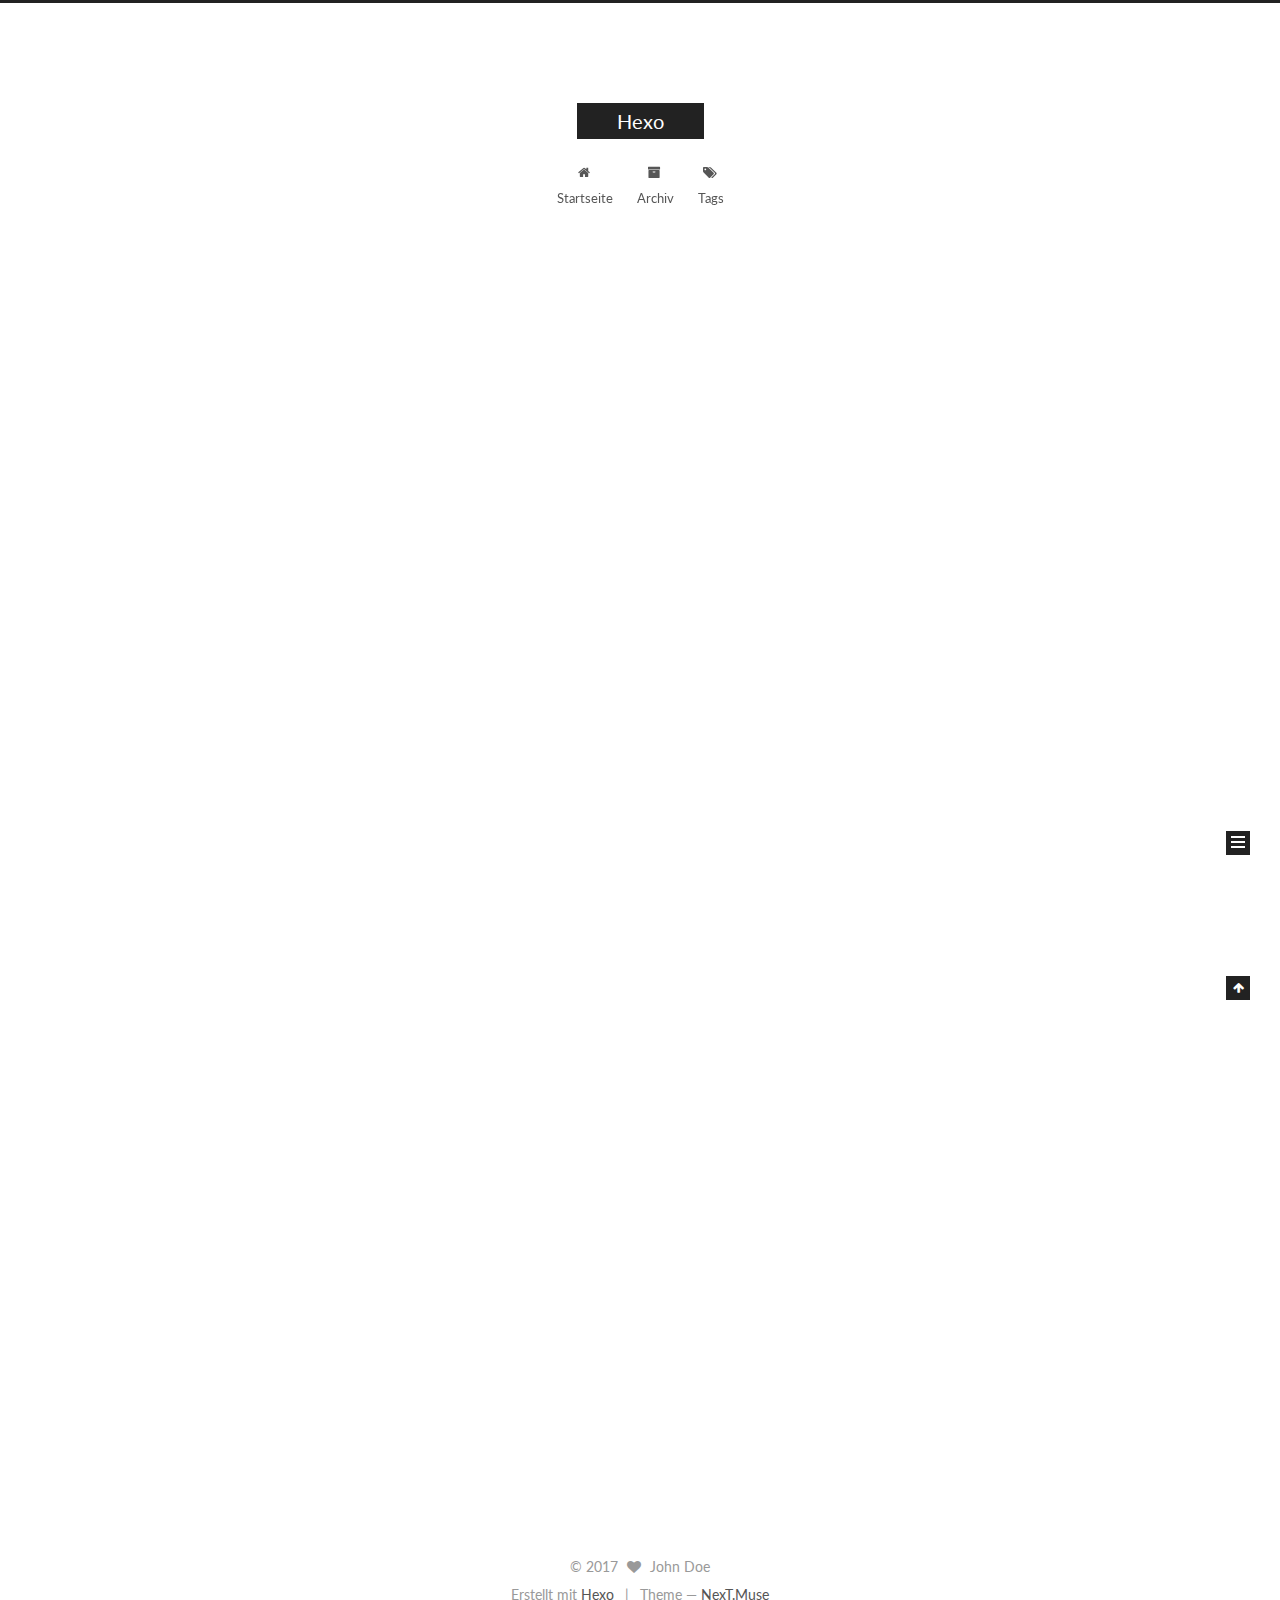
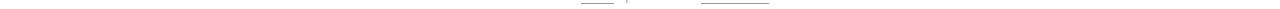
==== index.html @ e5d31eb3 "Site updated: 2017-08-17 17:24:52" ====
<!DOCTYPE html>



  


<html class="theme-next muse use-motion" lang="">
<head>
  <meta charset="UTF-8"/>
<meta http-equiv="X-UA-Compatible" content="IE=edge" />
<meta name="viewport" content="width=device-width, initial-scale=1, maximum-scale=1"/>
<meta name="theme-color" content="#222">









<meta http-equiv="Cache-Control" content="no-transform" />
<meta http-equiv="Cache-Control" content="no-siteapp" />















  
  
  <link href="/lib/fancybox/source/jquery.fancybox.css?v=2.1.5" rel="stylesheet" type="text/css" />




  
  
  
  

  
    
    
  

  

  

  

  

  
    
    
    <link href="//fonts.googleapis.com/css?family=Lato:300,300italic,400,400italic,700,700italic&subset=latin,latin-ext" rel="stylesheet" type="text/css">
  






<link href="/lib/font-awesome/css/font-awesome.min.css?v=4.6.2" rel="stylesheet" type="text/css" />

<link href="/css/main.css?v=5.1.2" rel="stylesheet" type="text/css" />


  <meta name="keywords" content="Hexo, NexT" />








  <link rel="shortcut icon" type="image/x-icon" href="/favicon.ico?v=5.1.2" />






<meta property="og:type" content="website">
<meta property="og:title" content="Hexo">
<meta property="og:url" content="http://yoursite.com/index.html">
<meta property="og:site_name" content="Hexo">
<meta name="twitter:card" content="summary">
<meta name="twitter:title" content="Hexo">



<script type="text/javascript" id="hexo.configurations">
  var NexT = window.NexT || {};
  var CONFIG = {
    root: '/',
    scheme: 'Muse',
    sidebar: {"position":"left","display":"post","offset":12,"offset_float":12,"b2t":false,"scrollpercent":false,"onmobile":false},
    fancybox: true,
    tabs: true,
    motion: true,
    duoshuo: {
      userId: '0',
      author: 'Author'
    },
    algolia: {
      applicationID: '',
      apiKey: '',
      indexName: '',
      hits: {"per_page":10},
      labels: {"input_placeholder":"Search for Posts","hits_empty":"We didn't find any results for the search: ${query}","hits_stats":"${hits} results found in ${time} ms"}
    }
  };
</script>



  <link rel="canonical" href="http://yoursite.com/"/>





  <title>Hexo</title>
  








</head>

<body itemscope itemtype="http://schema.org/WebPage" lang="">

  
  
    
  

  <div class="container sidebar-position-left 
   page-home 
 ">
    <div class="headband"></div>

    <header id="header" class="header" itemscope itemtype="http://schema.org/WPHeader">
      <div class="header-inner"><div class="site-brand-wrapper">
  <div class="site-meta ">
    

    <div class="custom-logo-site-title">
      <a href="/"  class="brand" rel="start">
        <span class="logo-line-before"><i></i></span>
        <span class="site-title">Hexo</span>
        <span class="logo-line-after"><i></i></span>
      </a>
    </div>
      
        <p class="site-subtitle"></p>
      
  </div>

  <div class="site-nav-toggle">
    <button>
      <span class="btn-bar"></span>
      <span class="btn-bar"></span>
      <span class="btn-bar"></span>
    </button>
  </div>
</div>

<nav class="site-nav">
  

  
    <ul id="menu" class="menu">
      
        
        <li class="menu-item menu-item-home">
          <a href="/" rel="section">
            
              <i class="menu-item-icon fa fa-fw fa-home"></i> <br />
            
            Startseite
          </a>
        </li>
      
        
        <li class="menu-item menu-item-archives">
          <a href="/archives/" rel="section">
            
              <i class="menu-item-icon fa fa-fw fa-archive"></i> <br />
            
            Archiv
          </a>
        </li>
      
        
        <li class="menu-item menu-item-tags">
          <a href="/tags/" rel="section">
            
              <i class="menu-item-icon fa fa-fw fa-tags"></i> <br />
            
            Tags
          </a>
        </li>
      

      
    </ul>
  

  
</nav>



 </div>
    </header>

    <main id="main" class="main">
      <div class="main-inner">
        <div class="content-wrap">
          <div id="content" class="content">
            
  <section id="posts" class="posts-expand">
    
      

  

  
  
  

  <article class="post post-type-normal" itemscope itemtype="http://schema.org/Article">
  
  
  
  <div class="post-block">
    <link itemprop="mainEntityOfPage" href="http://yoursite.com/2017/08/17/test/">

    <span hidden itemprop="author" itemscope itemtype="http://schema.org/Person">
      <meta itemprop="name" content="John Doe">
      <meta itemprop="description" content="">
      <meta itemprop="image" content="/images/avatar.gif">
    </span>

    <span hidden itemprop="publisher" itemscope itemtype="http://schema.org/Organization">
      <meta itemprop="name" content="Hexo">
    </span>

    
      <header class="post-header">

        
        
          <h1 class="post-title" itemprop="name headline">
                
                <a class="post-title-link" href="/2017/08/17/test/" itemprop="url">test</a></h1>
        

        <div class="post-meta">
          <span class="post-time">
            
              <span class="post-meta-item-icon">
                <i class="fa fa-calendar-o"></i>
              </span>
              
                <span class="post-meta-item-text">Veröffentlicht am</span>
              
              <time title="Post created" itemprop="dateCreated datePublished" datetime="2017-08-17T17:11:50+08:00">
                2017-08-17
              </time>
            

            

            
          </span>

          

          
            
          

          
          

          

          

          

        </div>
      </header>
    

    
    
    
    <div class="post-body" itemprop="articleBody">

      
      

      
        
          
            载时光之重
          
        
      
    </div>
    
    
    

    

    

    

    <footer class="post-footer">
      

      

      

      
      
        <div class="post-eof"></div>
      
    </footer>
  </div>
  
  
  
  </article>


    
      

  

  
  
  

  <article class="post post-type-normal" itemscope itemtype="http://schema.org/Article">
  
  
  
  <div class="post-block">
    <link itemprop="mainEntityOfPage" href="http://yoursite.com/2017/08/17/hello-world/">

    <span hidden itemprop="author" itemscope itemtype="http://schema.org/Person">
      <meta itemprop="name" content="John Doe">
      <meta itemprop="description" content="">
      <meta itemprop="image" content="/images/avatar.gif">
    </span>

    <span hidden itemprop="publisher" itemscope itemtype="http://schema.org/Organization">
      <meta itemprop="name" content="Hexo">
    </span>

    
      <header class="post-header">

        
        
          <h1 class="post-title" itemprop="name headline">
                
                <a class="post-title-link" href="/2017/08/17/hello-world/" itemprop="url">Hello World</a></h1>
        

        <div class="post-meta">
          <span class="post-time">
            
              <span class="post-meta-item-icon">
                <i class="fa fa-calendar-o"></i>
              </span>
              
                <span class="post-meta-item-text">Veröffentlicht am</span>
              
              <time title="Post created" itemprop="dateCreated datePublished" datetime="2017-08-17T16:40:11+08:00">
                2017-08-17
              </time>
            

            

            
          </span>

          

          
            
          

          
          

          

          

          

        </div>
      </header>
    

    
    
    
    <div class="post-body" itemprop="articleBody">

      
      

      
        
          
            <p>Welcome to <a href="https://hexo.io/" target="_blank" rel="external">Hexo</a>! This is your very first post. Check <a href="https://hexo.io/docs/" target="_blank" rel="external">documentation</a> for more info. If you get any problems when using Hexo, you can find the answer in <a href="https://hexo.io/docs/troubleshooting.html" target="_blank" rel="external">troubleshooting</a> or you can ask me on <a href="https://github.com/hexojs/hexo/issues" target="_blank" rel="external">GitHub</a>.</p>
<h2 id="Quick-Start"><a href="#Quick-Start" class="headerlink" title="Quick Start"></a>Quick Start</h2><h3 id="Create-a-new-post"><a href="#Create-a-new-post" class="headerlink" title="Create a new post"></a>Create a new post</h3><figure class="highlight bash"><table><tr><td class="gutter"><pre><div class="line">1</div></pre></td><td class="code"><pre><div class="line">$ hexo new <span class="string">"My New Post"</span></div></pre></td></tr></table></figure>
<p>More info: <a href="https://hexo.io/docs/writing.html" target="_blank" rel="external">Writing</a></p>
<h3 id="Run-server"><a href="#Run-server" class="headerlink" title="Run server"></a>Run server</h3><figure class="highlight bash"><table><tr><td class="gutter"><pre><div class="line">1</div></pre></td><td class="code"><pre><div class="line">$ hexo server</div></pre></td></tr></table></figure>
<p>More info: <a href="https://hexo.io/docs/server.html" target="_blank" rel="external">Server</a></p>
<h3 id="Generate-static-files"><a href="#Generate-static-files" class="headerlink" title="Generate static files"></a>Generate static files</h3><figure class="highlight bash"><table><tr><td class="gutter"><pre><div class="line">1</div></pre></td><td class="code"><pre><div class="line">$ hexo generate</div></pre></td></tr></table></figure>
<p>More info: <a href="https://hexo.io/docs/generating.html" target="_blank" rel="external">Generating</a></p>
<h3 id="Deploy-to-remote-sites"><a href="#Deploy-to-remote-sites" class="headerlink" title="Deploy to remote sites"></a>Deploy to remote sites</h3><figure class="highlight bash"><table><tr><td class="gutter"><pre><div class="line">1</div></pre></td><td class="code"><pre><div class="line">$ hexo deploy</div></pre></td></tr></table></figure>
<p>More info: <a href="https://hexo.io/docs/deployment.html" target="_blank" rel="external">Deployment</a></p>

          
        
      
    </div>
    
    
    

    

    

    

    <footer class="post-footer">
      

      

      

      
      
        <div class="post-eof"></div>
      
    </footer>
  </div>
  
  
  
  </article>


    
  </section>

  


          </div>
          


          

        </div>
        
          
  
  <div class="sidebar-toggle">
    <div class="sidebar-toggle-line-wrap">
      <span class="sidebar-toggle-line sidebar-toggle-line-first"></span>
      <span class="sidebar-toggle-line sidebar-toggle-line-middle"></span>
      <span class="sidebar-toggle-line sidebar-toggle-line-last"></span>
    </div>
  </div>

  <aside id="sidebar" class="sidebar">
    
    <div class="sidebar-inner">

      

      

      <section class="site-overview sidebar-panel sidebar-panel-active">
        <div class="site-author motion-element" itemprop="author" itemscope itemtype="http://schema.org/Person">
          <img class="site-author-image" itemprop="image"
               src="/images/avatar.gif"
               alt="John Doe" />
          <p class="site-author-name" itemprop="name">John Doe</p>
           
              <p class="site-description motion-element" itemprop="description"></p>
          
        </div>
        <nav class="site-state motion-element">

          
            <div class="site-state-item site-state-posts">
              <a href="/archives/">
                <span class="site-state-item-count">2</span>
                <span class="site-state-item-name">Artikel</span>
              </a>
            </div>
          

          

          
            
            
            <div class="site-state-item site-state-tags">
              
                <span class="site-state-item-count">1</span>
                <span class="site-state-item-name">Tags</span>
              
            </div>
          

        </nav>

        

        <div class="links-of-author motion-element">
          
        </div>

        
        

        
        

        


      </section>

      

      

    </div>
  </aside>


        
      </div>
    </main>

    <footer id="footer" class="footer">
      <div class="footer-inner">
        <div class="copyright" >
  
  &copy; 
  <span itemprop="copyrightYear">2017</span>
  <span class="with-love">
    <i class="fa fa-heart"></i>
  </span>
  <span class="author" itemprop="copyrightHolder">John Doe</span>

  
</div>


  <div class="powered-by">
    Erstellt mit  <a class="theme-link" href="https://hexo.io">Hexo</a>
  </div>

  <span class="post-meta-divider">|</span>

  <div class="theme-info">
    Theme &mdash;
    <a class="theme-link" href="https://github.com/iissnan/hexo-theme-next">
      NexT.Muse
    </a>
  </div>


        







        
      </div>
    </footer>

    
      <div class="back-to-top">
        <i class="fa fa-arrow-up"></i>
        
      </div>
    

  </div>

  

<script type="text/javascript">
  if (Object.prototype.toString.call(window.Promise) !== '[object Function]') {
    window.Promise = null;
  }
</script>









  












  
  <script type="text/javascript" src="/lib/jquery/index.js?v=2.1.3"></script>

  
  <script type="text/javascript" src="/lib/fastclick/lib/fastclick.min.js?v=1.0.6"></script>

  
  <script type="text/javascript" src="/lib/jquery_lazyload/jquery.lazyload.js?v=1.9.7"></script>

  
  <script type="text/javascript" src="/lib/velocity/velocity.min.js?v=1.2.1"></script>

  
  <script type="text/javascript" src="/lib/velocity/velocity.ui.min.js?v=1.2.1"></script>

  
  <script type="text/javascript" src="/lib/fancybox/source/jquery.fancybox.pack.js?v=2.1.5"></script>


  


  <script type="text/javascript" src="/js/src/utils.js?v=5.1.2"></script>

  <script type="text/javascript" src="/js/src/motion.js?v=5.1.2"></script>



  
  

  
    <script type="text/javascript" src="/js/src/scrollspy.js?v=5.1.2"></script>
<script type="text/javascript" src="/js/src/post-details.js?v=5.1.2"></script>

  

  


  <script type="text/javascript" src="/js/src/bootstrap.js?v=5.1.2"></script>



  


  




	





  





  








  





  

  

  

  

  

  

</body>
</html>
---- css/main.css ----
/* normalize.css v3.0.2 | MIT License | git.io/normalize */
html {
  font-family: sans-serif; /* 1 */
  -ms-text-size-adjust: 100%; /* 2 */
  -webkit-text-size-adjust: 100%; /* 2 */
}
body {
  margin: 0;
}
article,
aside,
details,
figcaption,
figure,
footer,
header,
hgroup,
main,
menu,
nav,
section,
summary {
  display: block;
}
audio,
canvas,
progress,
video {
  display: inline-block; /* 1 */
  vertical-align: baseline; /* 2 */
}
audio:not([controls]) {
  display: none;
  height: 0;
}
[hidden],
template {
  display: none;
}
a {
  background-color: transparent;
}
a:active,
a:hover {
  outline: 0;
}
abbr[title] {
  border-bottom: 1px dotted;
}
b,
strong {
  font-weight: bold;
}
dfn {
  font-style: italic;
}
h1 {
  font-size: 2em;
  margin: 0.67em 0;
}
mark {
  background: #ff0;
  color: #000;
}
small {
  font-size: 80%;
}
sub,
sup {
  font-size: 75%;
  line-height: 0;
  position: relative;
  vertical-align: baseline;
}
sup {
  top: -0.5em;
}
sub {
  bottom: -0.25em;
}
img {
  border: 0;
}
svg:not(:root) {
  overflow: hidden;
}
figure {
  margin: 1em 40px;
}
hr {
  -moz-box-sizing: content-box;
  box-sizing: content-box;
  height: 0;
}
pre {
  overflow: auto;
}
code,
kbd,
pre,
samp {
  font-family: monospace, monospace;
  font-size: 1em;
}
button,
input,
optgroup,
select,
textarea {
  color: inherit; /* 1 */
  font: inherit; /* 2 */
  margin: 0; /* 3 */
}
button {
  overflow: visible;
}
button,
select {
  text-transform: none;
}
button,
html input[type="button"],
input[type="reset"],
input[type="submit"] {
  -webkit-appearance: button; /* 2 */
  cursor: pointer; /* 3 */
}
button[disabled],
html input[disabled] {
  cursor: default;
}
button::-moz-focus-inner,
input::-moz-focus-inner {
  border: 0;
  padding: 0;
}
input {
  line-height: normal;
}
input[type="checkbox"],
input[type="radio"] {
  box-sizing: border-box; /* 1 */
  padding: 0; /* 2 */
}
input[type="number"]::-webkit-inner-spin-button,
input[type="number"]::-webkit-outer-spin-button {
  height: auto;
}
input[type="search"] {
  -webkit-appearance: textfield; /* 1 */
  -moz-box-sizing: content-box;
  -webkit-box-sizing: content-box; /* 2 */
  box-sizing: content-box;
}
input[type="search"]::-webkit-search-cancel-button,
input[type="search"]::-webkit-search-decoration {
  -webkit-appearance: none;
}
fieldset {
  border: 1px solid #c0c0c0;
  margin: 0 2px;
  padding: 0.35em 0.625em 0.75em;
}
legend {
  border: 0; /* 1 */
  padding: 0; /* 2 */
}
textarea {
  overflow: auto;
}
optgroup {
  font-weight: bold;
}
table {
  border-collapse: collapse;
  border-spacing: 0;
}
td,
th {
  padding: 0;
}
::selection {
  background: #262a30;
  color: #fff;
}
body {
  position: relative;
  font-family: 'Lato', "PingFang SC", "Microsoft YaHei", sans-serif;
  font-size: 14px;
  line-height: 2;
  color: #555;
  background: #fff;
}
@media (max-width: 767px) {
  body {
    padding-right: 0 !important;
  }
}
@media (min-width: 768px) and (max-width: 991px) {
  body {
    padding-right: 0 !important;
  }
}
@media (min-width: 1600px) {
  body {
    font-size: 16px;
  }
}
h1,
h2,
h3,
h4,
h5,
h6 {
  margin: 0;
  padding: 0;
  font-weight: bold;
  line-height: 1.5;
  font-family: 'Lato', "PingFang SC", "Microsoft YaHei", sans-serif;
}
h2,
h3,
h4,
h5,
h6 {
  margin: 20px 0 15px;
}
h1 {
  font-size: 22px;
}
@media (max-width: 767px) {
  h1 {
    font-size: 18px;
  }
}
h2 {
  font-size: 20px;
}
@media (max-width: 767px) {
  h2 {
    font-size: 16px;
  }
}
h3 {
  font-size: 18px;
}
@media (max-width: 767px) {
  h3 {
    font-size: 14px;
  }
}
h4 {
  font-size: 16px;
}
@media (max-width: 767px) {
  h4 {
    font-size: 12px;
  }
}
h5 {
  font-size: 14px;
}
@media (max-width: 767px) {
  h5 {
    font-size: 10px;
  }
}
h6 {
  font-size: 12px;
}
@media (max-width: 767px) {
  h6 {
    font-size: 8px;
  }
}
p {
  margin: 0 0 20px 0;
}
a {
  color: #555;
  text-decoration: none;
  border-bottom: 1px solid #999;
  word-wrap: break-word;
}
a:hover {
  color: #222;
  border-bottom-color: #222;
}
blockquote {
  margin: 0;
  padding: 0;
}
img {
  display: block;
  margin: auto;
  max-width: 100%;
  height: auto;
}
hr {
  margin: 40px 0;
  height: 3px;
  border: none;
  background-color: #ddd;
  background-image: repeating-linear-gradient(-45deg, #fff, #fff 4px, transparent 4px, transparent 8px);
}
blockquote {
  padding: 0 15px;
  color: #666;
  border-left: 4px solid #ddd;
}
blockquote cite::before {
  content: "-";
  padding: 0 5px;
}
dt {
  font-weight: 700;
}
dd {
  margin: 0;
  padding: 0;
}
kbd {
  border: 1px solid #ccc;
  border-radius: 0.2em;
  box-shadow: 0.1em 0.1em 0.2em rgba(0,0,0,0.1);
  background-color: #f9f9f9;
  font-family: inherit;
  background-image: -webkit-linear-gradient(top, #eee, #fff, #eee);
  padding: 0.1em 0.3em;
  white-space: nowrap;
}
.text-left {
  text-align: left;
}
.text-center {
  text-align: center;
}
.text-right {
  text-align: right;
}
.text-justify {
  text-align: justify;
}
.text-nowrap {
  white-space: nowrap;
}
.text-lowercase {
  text-transform: lowercase;
}
.text-uppercase {
  text-transform: uppercase;
}
.text-capitalize {
  text-transform: capitalize;
}
.center-block {
  display: block;
  margin-left: auto;
  margin-right: auto;
}
.clearfix:before,
.clearfix:after {
  content: " ";
  display: table;
}
.clearfix:after {
  clear: both;
}
.pullquote {
  width: 45%;
}
.pullquote.left {
  float: left;
  margin-left: 5px;
  margin-right: 10px;
}
.pullquote.right {
  float: right;
  margin-left: 10px;
  margin-right: 5px;
}
.affix.affix.affix {
  position: fixed;
}
.translation {
  margin-top: -20px;
  font-size: 14px;
  color: #999;
}
.scrollbar-measure {
  width: 100px;
  height: 100px;
  overflow: scroll;
  position: absolute;
  top: -9999px;
}
.use-motion .motion-element {
  opacity: 0;
}
table {
  margin: 20px 0;
  width: 100%;
  border-collapse: collapse;
  border-spacing: 0;
  border: 1px solid #ddd;
  font-size: 14px;
  table-layout: fixed;
  word-wrap: break-all;
}
table>tbody>tr:nth-of-type(odd) {
  background-color: #f9f9f9;
}
table>tbody>tr:hover {
  background-color: #f5f5f5;
}
caption,
th,
td {
  padding: 8px;
  text-align: left;
  vertical-align: middle;
  font-weight: normal;
}
th,
td {
  border-bottom: 3px solid #ddd;
  border-right: 1px solid #eee;
}
th {
  padding-bottom: 10px;
  font-weight: 700;
}
td {
  border-bottom-width: 1px;
}
html,
body {
  height: 100%;
}
.container {
  position: relative;
  min-height: 100%;
}
.header-inner {
  margin: 0 auto;
  padding: 100px 0 70px;
  width: 700px;
}
@media (min-width: 1600px) {
  .container .header-inner {
    width: 900px;
  }
}
.main-inner {
  margin: 0 auto;
  width: 700px;
}
@media (min-width: 1600px) {
  .container .main-inner {
    width: 900px;
  }
}
.footer {
  width: 100%;
  min-height: 50px;
}
.footer-inner {
  box-sizing: border-box;
  margin: 20px auto;
  width: 700px;
}
@media (min-width: 1600px) {
  .container .footer-inner {
    width: 900px;
  }
}
pre,
.highlight {
  overflow: auto;
  margin: 20px 0;
  padding: 0;
  font-size: 13px;
  color: #4d4d4c;
  background: #f7f7f7;
  line-height: 1.6;
}
pre,
code {
  font-family: consolas, Menlo, "PingFang SC", "Microsoft YaHei", monospace;
}
code {
  padding: 2px 4px;
  word-wrap: break-word;
  color: #555;
  background: #eee;
  border-radius: 3px;
  font-size: 13px;
}
pre code {
  padding: 0;
  color: #4d4d4c;
  background: none;
  text-shadow: none;
}
.highlight {
  border-radius: 1px;
}
.highlight pre {
  border: none;
  margin: 0;
  padding: 10px 0;
}
.highlight table {
  margin: 0;
  width: auto;
  border: none;
}
.highlight td {
  border: none;
  padding: 0;
}
.highlight figcaption {
  font-size: 1em;
  color: #4d4d4c;
  line-height: 1em;
  margin-bottom: 1em;
}
.highlight figcaption:before,
.highlight figcaption:after {
  content: " ";
  display: table;
}
.highlight figcaption:after {
  clear: both;
}
.highlight figcaption a {
  float: right;
  color: #4d4d4c;
}
.highlight figcaption a:hover {
  border-bottom-color: #4d4d4c;
}
.highlight .gutter pre {
  padding-left: 10px;
  padding-right: 10px;
  color: #869194;
  text-align: right;
  background-color: #eff2f3;
}
.highlight .code pre {
  width: 100%;
  padding-left: 10px;
  padding-right: 10px;
  background-color: #f7f7f7;
}
.highlight .line {
  height: 20px;
}
.gutter {
  -webkit-user-select: none;
  -moz-user-select: none;
  -ms-user-select: none;
  user-select: none;
}
.gist table {
  width: auto;
}
.gist table td {
  border: none;
}
pre .deletion {
  background: #fdd;
}
pre .addition {
  background: #dfd;
}
pre .meta {
  color: #8959a8;
}
pre .comment {
  color: #8e908c;
}
pre .variable,
pre .attribute,
pre .tag,
pre .regexp,
pre .ruby .constant,
pre .xml .tag .title,
pre .xml .pi,
pre .xml .doctype,
pre .html .doctype,
pre .css .id,
pre .css .class,
pre .css .pseudo {
  color: #c82829;
}
pre .number,
pre .preprocessor,
pre .built_in,
pre .literal,
pre .params,
pre .constant,
pre .command {
  color: #f5871f;
}
pre .ruby .class .title,
pre .css .rules .attribute,
pre .string,
pre .value,
pre .inheritance,
pre .header,
pre .ruby .symbol,
pre .xml .cdata,
pre .special,
pre .number,
pre .formula {
  color: #718c00;
}
pre .title,
pre .css .hexcolor {
  color: #3e999f;
}
pre .function,
pre .python .decorator,
pre .python .title,
pre .ruby .function .title,
pre .ruby .title .keyword,
pre .perl .sub,
pre .javascript .title,
pre .coffeescript .title {
  color: #4271ae;
}
pre .keyword,
pre .javascript .function {
  color: #8959a8;
}
.full-image.full-image.full-image {
  border: none;
  max-width: 100%;
  width: auto;
  margin: 20px auto;
}
@media (min-width: 992px) {
  .full-image.full-image.full-image {
    max-width: none;
    width: 110%;
    margin: 25px -5%;
  }
}
.blockquote-center,
.page-home .post-type-quote blockquote,
.page-post-detail .post-type-quote blockquote {
  position: relative;
  margin: 40px 0;
  padding: 0;
  border-left: none;
  text-align: center;
}
.blockquote-center::before,
.page-home .post-type-quote blockquote::before,
.page-post-detail .post-type-quote blockquote::before,
.blockquote-center::after,
.page-home .post-type-quote blockquote::after,
.page-post-detail .post-type-quote blockquote::after {
  position: absolute;
  content: ' ';
  display: block;
  width: 100%;
  height: 24px;
  opacity: 0.2;
  background-repeat: no-repeat;
  background-position: 0 -6px;
  background-size: 22px 22px;
}
.blockquote-center::before,
.page-home .post-type-quote blockquote::before,
.page-post-detail .post-type-quote blockquote::before {
  top: -20px;
  background-image: url("../images/quote-l.svg");
  border-top: 1px solid #ccc;
}
.blockquote-center::after,
.page-home .post-type-quote blockquote::after,
.page-post-detail .post-type-quote blockquote::after {
  bottom: -20px;
  background-image: url("../images/quote-r.svg");
  border-bottom: 1px solid #ccc;
  background-position: 100% 8px;
}
.blockquote-center p,
.page-home .post-type-quote blockquote p,
.page-post-detail .post-type-quote blockquote p,
.blockquote-center div,
.page-home .post-type-quote blockquote div,
.page-post-detail .post-type-quote blockquote div {
  text-align: center;
}
.post .post-body .group-picture img {
  box-sizing: border-box;
  padding: 0 3px;
  border: none;
}
.post .group-picture-row {
  overflow: hidden;
  margin-top: 6px;
}
.post .group-picture-row:first-child {
  margin-top: 0;
}
.post .group-picture-column {
  float: left;
}
.page-post-detail .post-body .group-picture-column {
  float: none;
  margin-top: 10px;
  width: auto !important;
}
.page-post-detail .post-body .group-picture-column img {
  margin: 0 auto;
}
.page-archive .group-picture-container {
  overflow: hidden;
}
.page-archive .group-picture-row {
  float: left;
}
.page-archive .group-picture-row:first-child {
  margin-top: 6px;
}
.page-archive .group-picture-column {
  max-width: 150px;
  max-height: 150px;
}
.post-body .note {
  position: relative;
  padding: 15px;
  margin-bottom: 20px;
  border: 1px solid #eee;
  border-left-width: 5px;
  border-radius: 3px;
}
.post-body .note h2,
.post-body .note h3,
.post-body .note h4,
.post-body .note h5,
.post-body .note h6 {
  margin-top: 0;
  margin-bottom: 0;
  border-bottom: initial;
  padding-top: 0 !important;
}
.post-body .note p:first-child,
.post-body .note ul:first-child,
.post-body .note ol:first-child,
.post-body .note table:first-child,
.post-body .note pre:first-child,
.post-body .note blockquote:first-child {
  margin-top: 0;
}
.post-body .note p:last-child,
.post-body .note ul:last-child,
.post-body .note ol:last-child,
.post-body .note table:last-child,
.post-body .note pre:last-child,
.post-body .note blockquote:last-child {
  margin-bottom: 0;
}
.post-body .note.default {
  border-left-color: #777;
}
.post-body .note.default h2,
.post-body .note.default h3,
.post-body .note.default h4,
.post-body .note.default h5,
.post-body .note.default h6 {
  color: #777;
}
.post-body .note.primary {
  border-left-color: #6f42c1;
}
.post-body .note.primary h2,
.post-body .note.primary h3,
.post-body .note.primary h4,
.post-body .note.primary h5,
.post-body .note.primary h6 {
  color: #6f42c1;
}
.post-body .note.info {
  border-left-color: #428bca;
}
.post-body .note.info h2,
.post-body .note.info h3,
.post-body .note.info h4,
.post-body .note.info h5,
.post-body .note.info h6 {
  color: #428bca;
}
.post-body .note.success {
  border-left-color: #5cb85c;
}
.post-body .note.success h2,
.post-body .note.success h3,
.post-body .note.success h4,
.post-body .note.success h5,
.post-body .note.success h6 {
  color: #5cb85c;
}
.post-body .note.warning {
  border-left-color: #f0ad4e;
}
.post-body .note.warning h2,
.post-body .note.warning h3,
.post-body .note.warning h4,
.post-body .note.warning h5,
.post-body .note.warning h6 {
  color: #f0ad4e;
}
.post-body .note.danger {
  border-left-color: #d9534f;
}
.post-body .note.danger h2,
.post-body .note.danger h3,
.post-body .note.danger h4,
.post-body .note.danger h5,
.post-body .note.danger h6 {
  color: #d9534f;
}
.post-body .label {
  display: inline;
  padding: 0 2px;
  white-space: nowrap;
}
.post-body .label.default {
  background-color: #f0f0f0;
}
.post-body .label.primary {
  background-color: #efe6f7;
}
.post-body .label.info {
  background-color: #e5f2f8;
}
.post-body .label.success {
  background-color: #e7f4e9;
}
.post-body .label.warning {
  background-color: #fcf6e1;
}
.post-body .label.danger {
  background-color: #fae8eb;
}
.post-body .tabs {
  position: relative;
  display: block;
  margin-bottom: 20px;
  padding-top: 10px;
}
.post-body .tabs ul.nav-tabs {
  margin: 0;
  padding: 0;
  display: flex;
  margin-bottom: -1px;
}
@media (max-width: 413px) {
  .post-body .tabs ul.nav-tabs {
    display: block;
    margin-bottom: 5px;
  }
}
.post-body .tabs ul.nav-tabs li.tab {
  list-style-type: none !important;
  margin: 0 0.25em 0 0;
  border-top: 3px solid transparent;
  border-left: 1px solid transparent;
  border-right: 1px solid transparent;
}
@media (max-width: 413px) {
  .post-body .tabs ul.nav-tabs li.tab {
    margin: initial;
    border-top: 1px solid transparent;
    border-left: 3px solid transparent;
    border-right: 1px solid transparent;
    border-bottom: 1px solid transparent;
  }
}
.post-body .tabs ul.nav-tabs li.tab a {
  outline: 0;
  border-bottom: initial;
  display: block;
  line-height: 1.8em;
  padding: 0.25em 0.75em;
  transition-duration: 0.2s;
  transition-timing-function: ease-out;
  transition-delay: 0s;
}
.post-body .tabs ul.nav-tabs li.tab a i {
  width: 1.285714285714286em;
}
.post-body .tabs ul.nav-tabs li.tab.active {
  border-top: 3px solid #fc6423;
  border-left: 1px solid #ddd;
  border-right: 1px solid #ddd;
  background-color: #fff;
}
@media (max-width: 413px) {
  .post-body .tabs ul.nav-tabs li.tab.active {
    border-top: 1px solid #ddd;
    border-left: 3px solid #fc6423;
    border-right: 1px solid #ddd;
    border-bottom: 1px solid #ddd;
  }
}
.post-body .tabs ul.nav-tabs li.tab.active a {
  cursor: default;
  color: #555;
}
.post-body .tabs .tab-content {
  background-color: #fff;
}
.post-body .tabs .tab-content .tab-pane {
  border: 1px solid #ddd;
  padding: 20px 20px 0 20px;
}
.post-body .tabs .tab-content .tab-pane:not(.active) {
  display: none !important;
}
.post-body .tabs .tab-content .tab-pane.active {
  display: block !important;
}
.btn {
  display: inline-block;
  padding: 0 20px;
  font-size: 14px;
  color: #fff;
  background: #222;
  border: 2px solid #222;
  text-decoration: none;
  border-radius: 0;
  transition-property: background-color;
  transition-duration: 0.2s;
  transition-timing-function: ease-in-out;
  transition-delay: 0s;
}
.btn:hover,
.post-button .btn:hover {
  border-color: #222;
  color: #222;
  background: #fff;
}
.btn-bar {
  display: block;
  width: 22px;
  height: 2px;
  background: #555;
  border-radius: 1px;
}
.btn-bar+.btn-bar {
  margin-top: 4px;
}
.pagination {
  margin: 120px 0 40px;
  text-align: center;
  border-top: 1px solid #eee;
}
.page-number-basic,
.pagination .prev,
.pagination .next,
.pagination .page-number,
.pagination .space {
  display: inline-block;
  position: relative;
  top: -1px;
  margin: 0 10px;
  padding: 0 10px;
  line-height: 30px;
}
@media (max-width: 767px) {
  .page-number-basic,
  .pagination .prev,
  .pagination .next,
  .pagination .page-number,
  .pagination .space {
    margin: 0 5px;
  }
}
.pagination .prev,
.pagination .next,
.pagination .page-number {
  border-bottom: 0;
  border-top: 1px solid #eee;
  transition-property: border-color;
  transition-duration: 0.2s;
  transition-timing-function: ease-in-out;
  transition-delay: 0s;
}
.pagination .prev:hover,
.pagination .next:hover,
.pagination .page-number:hover {
  border-top-color: #222;
}
.pagination .space {
  padding: 0;
  margin: 0;
}
.pagination .prev {
  margin-left: 0;
}
.pagination .next {
  margin-right: 0;
}
.pagination .page-number.current {
  color: #fff;
  background: #ccc;
  border-top-color: #ccc;
}
@media (max-width: 767px) {
  .pagination {
    border-top: none;
  }
  .pagination .prev,
  .pagination .next,
  .pagination .page-number {
    margin-bottom: 10px;
    border-top: 0;
    border-bottom: 1px solid #eee;
  }
  .pagination .prev:hover,
  .pagination .next:hover,
  .pagination .page-number:hover {
    border-bottom-color: #222;
  }
}
.comments {
  margin: 60px 20px 0;
}
.tag-cloud {
  text-align: center;
}
.tag-cloud a {
  display: inline-block;
  margin: 10px;
}
.back-to-top {
  box-sizing: border-box;
  position: fixed;
  bottom: -100px;
  right: 30px;
  z-index: 1050;
  padding: 0 6px;
  width: 24px;
  background: #222;
  font-size: 12px;
  opacity: 1;
  color: #fff;
  cursor: pointer;
  text-align: center;
  -webkit-transform: translateZ(0);
  transition-property: bottom;
  transition-duration: 0.2s;
  transition-timing-function: ease-in-out;
  transition-delay: 0s;
}
@media (min-width: 768px) and (max-width: 991px) {
  .back-to-top {
    display: none !important;
  }
}
@media (max-width: 767px) {
  .back-to-top {
    display: none !important;
  }
}
.back-to-top.back-to-top-on {
  bottom: 19px;
}
.header {
  background: transparent;
}
.header-inner {
  position: relative;
}
.headband {
  height: 3px;
  background: #222;
}
.site-meta {
  margin: 0;
  text-align: center;
}
@media (max-width: 767px) {
  .site-meta {
    text-align: center;
  }
}
.brand {
  position: relative;
  display: inline-block;
  padding: 0 40px;
  color: #fff;
  background: #222;
  border-bottom: none;
}
.brand:hover {
  color: #fff;
}
.logo {
  display: inline-block;
  margin-right: 5px;
  line-height: 36px;
  vertical-align: top;
}
.site-title {
  display: inline-block;
  vertical-align: top;
  line-height: 36px;
  font-size: 20px;
  font-weight: normal;
  font-family: 'Lato', "PingFang SC", "Microsoft YaHei", sans-serif;
}
.site-subtitle {
  margin-top: 10px;
  font-size: 13px;
  color: #999;
}
.use-motion .brand {
  opacity: 0;
}
.use-motion .logo,
.use-motion .site-title,
.use-motion .site-subtitle {
  opacity: 0;
  position: relative;
  top: -10px;
}
.site-nav-toggle {
  display: none;
  position: absolute;
  top: 10px;
  left: 10px;
}
@media (max-width: 767px) {
  .site-nav-toggle {
    display: block;
  }
}
.site-nav-toggle button {
  margin-top: 2px;
  padding: 9px 10px;
  background: transparent;
  border: none;
}
@media (max-width: 767px) {
  .site-nav {
    display: none;
    margin: 0 -10px;
    padding: 0 10px;
    clear: both;
    border-top: 1px solid #ddd;
  }
}
@media (min-width: 768px) and (max-width: 991px) {
  .site-nav {
    display: block !important;
  }
}
@media (min-width: 992px) {
  .site-nav {
    display: block !important;
  }
}
.menu {
  margin-top: 20px;
  padding-left: 0;
  text-align: center;
}
.menu .menu-item {
  display: inline-block;
  margin: 0 10px;
  list-style: none;
}
@media screen and (max-width: 767px) {
  .menu .menu-item {
    margin-top: 10px;
  }
}
.menu .menu-item a {
  display: block;
  font-size: 13px;
  line-height: inherit;
  border-bottom: 1px solid transparent;
  transition-property: border-color;
  transition-duration: 0.2s;
  transition-timing-function: ease-in-out;
  transition-delay: 0s;
}
.menu .menu-item a:hover {
  border-bottom-color: #222;
}
.menu .menu-item .fa {
  margin-right: 5px;
}
.use-motion .menu-item {
  opacity: 0;
}
.post-body {
  font-family: 'Lato', "PingFang SC", "Microsoft YaHei", sans-serif;
}
@media (max-width: 767px) {
  .post-body {
    word-break: break-word;
  }
}
.post-body .fancybox img {
  display: block !important;
  margin: 0 auto;
  cursor: pointer;
  cursor: zoom-in;
  cursor: -webkit-zoom-in;
}
.post-body .image-caption,
.post-body .figure .caption {
  margin: 10px auto 15px;
  text-align: center;
  font-size: 14px;
  color: #999;
  font-weight: bold;
  line-height: 1;
}
.post-sticky-flag {
  display: inline-block;
  font-size: 16px;
  -ms-transform: rotate(30deg);
  -webkit-transform: rotate(30deg);
  -moz-transform: rotate(30deg);
  -ms-transform: rotate(30deg);
  -o-transform: rotate(30deg);
  transform: rotate(30deg);
}
.posts-expand {
  padding-top: 40px;
}
@media (max-width: 767px) {
  .posts-expand {
    margin: 0 20px;
  }
  .post-body pre {
    padding: 10px;
  }
  .post-body pre .gutter pre {
    padding-right: 10px;
  }
  .post-body .highlight {
    margin-left: 0px;
    margin-right: 0px;
    padding: 0;
  }
  .post-body .highlight .gutter pre {
    padding-right: 10px;
  }
}
@media (min-width: 992px) {
  .posts-expand .post-body {
    text-align: justify;
  }
}
.posts-expand .post-body h2,
.posts-expand .post-body h3,
.posts-expand .post-body h4,
.posts-expand .post-body h5,
.posts-expand .post-body h6 {
  padding-top: 10px;
}
.posts-expand .post-body h2 .header-anchor,
.posts-expand .post-body h3 .header-anchor,
.posts-expand .post-body h4 .header-anchor,
.posts-expand .post-body h5 .header-anchor,
.posts-expand .post-body h6 .header-anchor {
  float: right;
  margin-left: 10px;
  color: #ccc;
  border-bottom-style: none;
  visibility: hidden;
}
.posts-expand .post-body h2 .header-anchor:hover,
.posts-expand .post-body h3 .header-anchor:hover,
.posts-expand .post-body h4 .header-anchor:hover,
.posts-expand .post-body h5 .header-anchor:hover,
.posts-expand .post-body h6 .header-anchor:hover {
  color: inherit;
}
.posts-expand .post-body h2:hover .header-anchor,
.posts-expand .post-body h3:hover .header-anchor,
.posts-expand .post-body h4:hover .header-anchor,
.posts-expand .post-body h5:hover .header-anchor,
.posts-expand .post-body h6:hover .header-anchor {
  visibility: visible;
}
.posts-expand .post-body ul li {
  list-style: circle;
}
.posts-expand .post-body img {
  box-sizing: border-box;
  margin: auto;
  padding: 3px;
  border: 1px solid #ddd;
}
.posts-expand .fancybox img {
  margin: 0 auto;
}
@media (max-width: 767px) {
  .posts-collapse {
    margin: 0 20px;
  }
  .posts-collapse .post-title,
  .posts-collapse .post-meta {
    display: block;
    width: auto;
    text-align: left;
  }
}
.posts-collapse {
  position: relative;
  z-index: 1010;
  margin-left: 55px;
}
.posts-collapse::after {
  content: " ";
  position: absolute;
  top: 20px;
  left: 0;
  margin-left: -2px;
  width: 4px;
  height: 100%;
  background: #f5f5f5;
  z-index: -1;
}
@media (max-width: 767px) {
  .posts-collapse {
    margin: 0 20px;
  }
}
.posts-collapse .collection-title {
  position: relative;
  margin: 60px 0;
}
.posts-collapse .collection-title h1,
.posts-collapse .collection-title h2 {
  margin-left: 20px;
}
.posts-collapse .collection-title small {
  color: #bbb;
  margin-left: 5px;
}
.posts-collapse .collection-title::before {
  content: " ";
  position: absolute;
  left: 0;
  top: 50%;
  margin-left: -4px;
  margin-top: -4px;
  width: 8px;
  height: 8px;
  background: #bbb;
  border-radius: 50%;
}
.posts-collapse .post {
  margin: 30px 0;
}
.posts-collapse .post-header {
  position: relative;
  transition-duration: 0.2s;
  transition-timing-function: ease-in-out;
  transition-delay: 0s;
  transition-property: border;
  border-bottom: 1px dashed #ccc;
}
.posts-collapse .post-header::before {
  content: " ";
  position: absolute;
  left: 0;
  top: 12px;
  width: 6px;
  height: 6px;
  margin-left: -4px;
  background: #bbb;
  border-radius: 50%;
  border: 1px solid #fff;
  transition-duration: 0.2s;
  transition-timing-function: ease-in-out;
  transition-delay: 0s;
  transition-property: background;
}
.posts-collapse .post-header:hover {
  border-bottom-color: #666;
}
.posts-collapse .post-header:hover::before {
  background: #222;
}
.posts-collapse .post-meta {
  position: absolute;
  font-size: 12px;
  left: 20px;
  top: 5px;
}
.posts-collapse .post-comments-count {
  display: none;
}
.posts-collapse .post-title {
  margin-left: 60px;
  font-size: 16px;
  font-weight: normal;
  line-height: inherit;
}
.posts-collapse .post-title::after {
  margin-left: 3px;
  opacity: 0.6;
}
.posts-collapse .post-title a {
  color: #666;
  border-bottom: none;
}
.page-home .post-type-quote .post-header,
.page-post-detail .post-type-quote .post-header,
.page-home .post-type-quote .post-tags,
.page-post-detail .post-type-quote .post-tags {
  display: none;
}
.posts-expand .post-title {
  font-size: 26px;
  text-align: center;
  word-break: break-word;
  font-weight: 400;
}
@media (max-width: 767px) {
  .posts-expand .post-title {
    font-size: 22px;
  }
}
.posts-expand .post-title-link {
  display: inline-block;
  position: relative;
  color: #555;
  border-bottom: none;
  line-height: 1.2;
  vertical-align: top;
}
.posts-expand .post-title-link::before {
  content: "";
  position: absolute;
  width: 100%;
  height: 2px;
  bottom: 0;
  left: 0;
  background-color: #000;
  visibility: hidden;
  -webkit-transform: scaleX(0);
  -moz-transform: scaleX(0);
  -ms-transform: scaleX(0);
  -o-transform: scaleX(0);
  transform: scaleX(0);
  transition-duration: 0.2s;
  transition-timing-function: ease-in-out;
  transition-delay: 0s;
}
.posts-expand .post-title-link:hover::before {
  visibility: visible;
  -webkit-transform: scaleX(1);
  -moz-transform: scaleX(1);
  -ms-transform: scaleX(1);
  -o-transform: scaleX(1);
  transform: scaleX(1);
}
.posts-expand .post-title-link .fa {
  font-size: 16px;
}
.posts-expand .post-meta {
  margin: 3px 0 60px 0;
  color: #999;
  font-family: 'Lato', "PingFang SC", "Microsoft YaHei", sans-serif;
  font-size: 12px;
  text-align: center;
}
.posts-expand .post-meta .post-category-list {
  display: inline-block;
  margin: 0;
  padding: 3px;
}
.posts-expand .post-meta .post-category-list-link {
  color: #999;
}
.posts-expand .post-meta .post-description {
  font-size: 14px;
  margin-top: 2px;
}
.post-meta-divider {
  margin: 0 0.5em;
}
.post-meta-item-icon {
  margin-right: 3px;
}
@media (min-width: 768px) and (max-width: 991px) {
  .post-meta-item-icon {
    display: inline-block;
  }
}
@media (max-width: 767px) {
  .post-meta-item-icon {
    display: inline-block;
  }
}
@media (min-width: 768px) and (max-width: 991px) {
  .post-meta-item-text {
    display: none;
  }
}
@media (max-width: 767px) {
  .post-meta-item-text {
    display: none;
  }
}
@media (max-width: 767px) {
  .posts-expand .post-comments-count {
    display: none;
  }
}
.post-button {
  margin-top: 50px;
}
.post-button .btn {
  color: #fff;
  font-size: 14px;
  background: #222;
  border-radius: 0;
  line-height: 2;
  margin: 0 4px 8px 4px;
}
.post-button .fa-fw {
  width: 1.285714285714286em;
  text-align: left;
}
.posts-expand .post-tags {
  margin-top: 40px;
  text-align: center;
}
.posts-expand .post-tags a {
  display: inline-block;
  margin-right: 10px;
  font-size: 13px;
}
.post-nav {
  display: table;
  margin-top: 15px;
  width: 100%;
  border-top: 1px solid #eee;
}
.post-nav-divider {
  display: table-cell;
  width: 10%;
}
.post-nav-item {
  display: table-cell;
  padding: 10px 0 0 0;
  width: 45%;
  vertical-align: top;
}
.post-nav-item a {
  position: relative;
  display: block;
  line-height: 25px;
  font-size: 14px;
  color: #555;
  border-bottom: none;
}
.post-nav-item a:hover {
  color: #222;
  border-bottom: none;
}
.post-nav-item a:active {
  top: 2px;
}
.post-nav-item .fa {
  position: absolute;
  top: 8px;
  left: 0;
  font-size: 12px;
}
.post-nav-next a {
  padding-left: 15px;
}
.post-nav-prev {
  text-align: right;
}
.post-nav-prev a {
  padding-right: 15px;
}
.post-nav-prev .fa {
  right: 0;
  left: auto;
}
.posts-expand .post-eof {
  display: block;
  margin: 80px auto 60px;
  width: 8%;
  height: 1px;
  background: #ccc;
  text-align: center;
}
.post:last-child .post-eof.post-eof.post-eof {
  display: none;
}
.post-gallery {
  display: table;
  table-layout: fixed;
  width: 100%;
  border-collapse: separate;
}
.post-gallery-row {
  display: table-row;
}
.post-gallery .post-gallery-img {
  display: table-cell;
  text-align: center;
  vertical-align: middle;
  border: none;
}
.post-gallery .post-gallery-img img {
  max-width: 100%;
  max-height: 100%;
  border: none;
}
.fancybox-close,
.fancybox-close:hover {
  border: none;
}
.rtl.post-body p,
.rtl.post-body a,
.rtl.post-body h1,
.rtl.post-body h2,
.rtl.post-body h3,
.rtl.post-body h4,
.rtl.post-body h5,
.rtl.post-body h6,
.rtl.post-body li,
.rtl.post-body ul,
.rtl.post-body ol {
  direction: rtl;
  font-family: UKIJ Ekran;
}
.rtl.post-title {
  font-family: UKIJ Ekran;
}
.sidebar {
  position: fixed;
  right: 0;
  top: 0;
  bottom: 0;
  width: 0;
  z-index: 1040;
  box-shadow: inset 0 2px 6px #000;
  background: #222;
  -webkit-transform: translateZ(0);
}
.sidebar a {
  color: #999;
  border-bottom-color: #555;
}
.sidebar a:hover {
  color: #eee;
}
@media (min-width: 768px) and (max-width: 991px) {
  .sidebar {
    display: none !important;
  }
}
@media (max-width: 767px) {
  .sidebar {
    display: none !important;
  }
}
.sidebar-inner {
  position: relative;
  padding: 20px 10px;
  color: #999;
  text-align: center;
}
.sidebar-toggle {
  position: fixed;
  right: 30px;
  bottom: 45px;
  width: 14px;
  height: 14px;
  padding: 5px;
  background: #222;
  line-height: 0;
  z-index: 1050;
  cursor: pointer;
  -webkit-transform: translateZ(0);
}
@media (min-width: 768px) and (max-width: 991px) {
  .sidebar-toggle {
    display: none !important;
  }
}
@media (max-width: 767px) {
  .sidebar-toggle {
    display: none !important;
  }
}
.sidebar-toggle-line {
  position: relative;
  display: inline-block;
  vertical-align: top;
  height: 2px;
  width: 100%;
  background: #fff;
  margin-top: 3px;
}
.sidebar-toggle-line:first-child {
  margin-top: 0;
}
.site-author-image {
  display: block;
  margin: 0 auto;
  padding: 2px;
  max-width: 96px;
  height: auto;
  border: 2px solid #333;
}
.site-author-name {
  margin: 5px 0 0;
  text-align: center;
  color: #f5f5f5;
  font-weight: normal;
}
.site-description {
  margin-top: 5px;
  text-align: center;
  font-size: 14px;
  color: #999;
}
.site-state {
  overflow: hidden;
  line-height: 1.4;
  white-space: nowrap;
  text-align: center;
}
.site-state-item {
  display: inline-block;
  padding: 0 15px;
  border-left: 1px solid #333;
}
.site-state-item:first-child {
  border-left: none;
}
.site-state-item a {
  border-bottom: none;
}
.site-state-item-count {
  display: block;
  text-align: center;
  color: inherit;
  font-weight: 600;
  font-size: 18px;
}
.site-state-item-name {
  font-size: 13px;
  color: inherit;
}
.feed-link {
  margin-top: 20px;
}
.feed-link a {
  display: inline-block;
  padding: 0 15px;
  color: #fc6423;
  border: 1px solid #fc6423;
  border-radius: 4px;
}
.feed-link a i {
  color: #fc6423;
  font-size: 14px;
}
.feed-link a:hover {
  color: #fff;
  background: #fc6423;
}
.feed-link a:hover i {
  color: #fff;
}
.links-of-author {
  margin-top: 20px;
  display: flex;
  flex-wrap: wrap;
  justify-content: center;
}
.links-of-author a {
  display: inline-block;
  vertical-align: middle;
  margin-right: 10px;
  margin-bottom: 10px;
  border-bottom-color: #555;
  font-size: 13px;
}
.links-of-author a:before {
  display: inline-block;
  vertical-align: middle;
  margin-right: 3px;
  content: " ";
  width: 4px;
  height: 4px;
  border-radius: 50%;
  background: #ffabe9;
}
.links-of-blogroll {
  font-size: 13px;
}
.links-of-blogroll-title {
  margin-top: 20px;
  font-size: 14px;
  font-weight: 600;
}
.links-of-blogroll-list {
  margin: 0;
  padding: 0;
  list-style: none;
}
.links-of-blogroll-item {
  padding: 2px 10px;
}
.links-of-blogroll-item a {
  max-width: 280px;
  box-sizing: border-box;
  display: inline-block;
  overflow: hidden;
  white-space: nowrap;
  text-overflow: ellipsis;
}
.sidebar-nav {
  margin: 0 0 20px;
  padding-left: 0;
}
.sidebar-nav li {
  display: inline-block;
  cursor: pointer;
  border-bottom: 1px solid transparent;
  font-size: 14px;
  color: #555;
}
.sidebar-nav li:hover {
  color: #f5f5f5;
}
.page-post-detail .sidebar-nav-toc {
  padding: 0 5px;
}
.page-post-detail .sidebar-nav-overview {
  margin-left: 10px;
}
.sidebar-nav .sidebar-nav-active {
  color: #87daff;
  border-bottom-color: #87daff;
}
.sidebar-nav .sidebar-nav-active:hover {
  color: #87daff;
}
.sidebar-panel {
  display: none;
}
.sidebar-panel-active {
  display: block;
}
.post-toc-empty {
  font-size: 14px;
  color: #666;
}
.post-toc-wrap {
  overflow: hidden;
}
.post-toc {
  overflow: auto;
}
.post-toc ol {
  margin: 0;
  padding: 0 2px 5px 10px;
  text-align: left;
  list-style: none;
  font-size: 14px;
}
.post-toc ol > ol {
  padding-left: 0;
}
.post-toc ol a {
  transition-duration: 0.2s;
  transition-timing-function: ease-in-out;
  transition-delay: 0s;
  transition-property: all;
  color: #999;
  border-bottom-color: #555;
}
.post-toc ol a:hover {
  color: #ccc;
  border-bottom-color: #ccc;
}
.post-toc .nav-item {
  overflow: hidden;
  text-overflow: ellipsis;
  white-space: nowrap;
  line-height: 1.8;
}
.post-toc .nav .nav-child {
  display: none;
}
.post-toc .nav .active > .nav-child {
  display: block;
}
.post-toc .nav .active-current > .nav-child {
  display: block;
}
.post-toc .nav .active-current > .nav-child > .nav-item {
  display: block;
}
.post-toc .nav .active > a {
  color: #87daff;
  border-bottom-color: #87daff;
}
.post-toc .nav .active-current > a {
  color: #87daff;
}
.post-toc .nav .active-current > a:hover {
  color: #87daff;
}
.footer {
  font-size: 14px;
  color: #999;
}
.footer img {
  border: none;
}
.footer-inner {
  text-align: center;
}
.with-love {
  display: inline-block;
  margin: 0 5px;
}
.powered-by,
.theme-info {
  display: inline-block;
}
.cc-license {
  margin-top: 10px;
  text-align: center;
}
.cc-license .cc-opacity {
  opacity: 0.7;
  border-bottom: none;
}
.cc-license .cc-opacity:hover {
  opacity: 0.9;
}
.cc-license img {
  display: inline-block;
}
.theme-next #ds-thread #ds-reset {
  color: #555;
}
.theme-next #ds-thread #ds-reset .ds-replybox {
  margin-bottom: 30px;
}
.theme-next #ds-thread #ds-reset .ds-replybox .ds-avatar,
.theme-next #ds-reset .ds-avatar img {
  box-shadow: none;
}
.theme-next #ds-thread #ds-reset .ds-textarea-wrapper {
  border-color: #c7d4e1;
  background: none;
  border-top-right-radius: 3px;
  border-top-left-radius: 3px;
}
.theme-next #ds-thread #ds-reset .ds-textarea-wrapper textarea {
  height: 60px;
}
.theme-next #ds-reset .ds-rounded-top {
  border-radius: 0;
}
.theme-next #ds-thread #ds-reset .ds-post-toolbar {
  box-sizing: border-box;
  border: 1px solid #c7d4e1;
  background: #f6f8fa;
}
.theme-next #ds-thread #ds-reset .ds-post-options {
  height: 40px;
  border: none;
  background: none;
}
.theme-next #ds-thread #ds-reset .ds-toolbar-buttons {
  top: 11px;
}
.theme-next #ds-thread #ds-reset .ds-sync {
  top: 5px;
}
.theme-next #ds-thread #ds-reset .ds-post-button {
  top: 4px;
  right: 5px;
  width: 90px;
  height: 30px;
  border: 1px solid #c5ced7;
  border-radius: 3px;
  background-image: linear-gradient(#fbfbfc, #f5f7f9);
  color: #60676d;
}
.theme-next #ds-thread #ds-reset .ds-post-button:hover {
  background-position: 0 -30px;
  color: #60676d;
}
.theme-next #ds-thread #ds-reset .ds-comments-info {
  padding: 10px 0;
}
.theme-next #ds-thread #ds-reset .ds-sort {
  display: none;
}
.theme-next #ds-thread #ds-reset li.ds-tab a.ds-current {
  border: none;
  background: #f6f8fa;
  color: #60676d;
}
.theme-next #ds-thread #ds-reset li.ds-tab a.ds-current:hover {
  background-color: #e9f0f7;
  color: #60676d;
}
.theme-next #ds-thread #ds-reset li.ds-tab a {
  border-radius: 2px;
  padding: 5px;
}
.theme-next #ds-thread #ds-reset .ds-login-buttons p {
  color: #999;
  line-height: 36px;
}
.theme-next #ds-thread #ds-reset .ds-login-buttons .ds-service-list li {
  height: 28px;
}
.theme-next #ds-thread #ds-reset .ds-service-list a {
  background: none;
  padding: 5px;
  border: 1px solid;
  border-radius: 3px;
  text-align: center;
}
.theme-next #ds-thread #ds-reset .ds-service-list a:hover {
  color: #fff;
  background: #666;
}
.theme-next #ds-thread #ds-reset .ds-service-list .ds-weibo {
  color: #fc9b00;
  border-color: #fc9b00;
}
.theme-next #ds-thread #ds-reset .ds-service-list .ds-weibo:hover {
  background: #fc9b00;
}
.theme-next #ds-thread #ds-reset .ds-service-list .ds-qq {
  color: #60a3ec;
  border-color: #60a3ec;
}
.theme-next #ds-thread #ds-reset .ds-service-list .ds-qq:hover {
  background: #60a3ec;
}
.theme-next #ds-thread #ds-reset .ds-service-list .ds-renren {
  color: #2e7ac4;
  border-color: #2e7ac4;
}
.theme-next #ds-thread #ds-reset .ds-service-list .ds-renren:hover {
  background: #2e7ac4;
}
.theme-next #ds-thread #ds-reset .ds-service-list .ds-douban {
  color: #37994c;
  border-color: #37994c;
}
.theme-next #ds-thread #ds-reset .ds-service-list .ds-douban:hover {
  background: #37994c;
}
.theme-next #ds-thread #ds-reset .ds-service-list .ds-kaixin {
  color: #fef20d;
  border-color: #fef20d;
}
.theme-next #ds-thread #ds-reset .ds-service-list .ds-kaixin:hover {
  background: #fef20d;
}
.theme-next #ds-thread #ds-reset .ds-service-list .ds-netease {
  color: #f00;
  border-color: #f00;
}
.theme-next #ds-thread #ds-reset .ds-service-list .ds-netease:hover {
  background: #f00;
}
.theme-next #ds-thread #ds-reset .ds-service-list .ds-sohu {
  color: #ffcb05;
  border-color: #ffcb05;
}
.theme-next #ds-thread #ds-reset .ds-service-list .ds-sohu:hover {
  background: #ffcb05;
}
.theme-next #ds-thread #ds-reset .ds-service-list .ds-baidu {
  color: #2831e0;
  border-color: #2831e0;
}
.theme-next #ds-thread #ds-reset .ds-service-list .ds-baidu:hover {
  background: #2831e0;
}
.theme-next #ds-thread #ds-reset .ds-service-list .ds-google {
  color: #166bec;
  border-color: #166bec;
}
.theme-next #ds-thread #ds-reset .ds-service-list .ds-google:hover {
  background: #166bec;
}
.theme-next #ds-thread #ds-reset .ds-service-list .ds-weixin {
  color: #00ce0d;
  border-color: #00ce0d;
}
.theme-next #ds-thread #ds-reset .ds-service-list .ds-weixin:hover {
  background: #00ce0d;
}
.theme-next #ds-thread #ds-reset .ds-service-list .ds-more-services {
  border: none;
}
.theme-next #ds-thread #ds-reset .ds-service-list .ds-more-services:hover {
  background: none;
}
.theme-next #ds-reset .duoshuo-ua-admin {
  display: inline-block;
  color: #f00;
}
.theme-next #ds-reset .duoshuo-ua-platform,
.theme-next #ds-reset .duoshuo-ua-browser {
  color: #ccc;
}
.theme-next #ds-reset .duoshuo-ua-platform .fa,
.theme-next #ds-reset .duoshuo-ua-browser .fa {
  display: inline-block;
  margin-right: 3px;
}
.theme-next #ds-reset .duoshuo-ua-separator {
  display: inline-block;
  margin-left: 5px;
}
.theme-next .this_ua {
  background-color: #ccc !important;
  border-radius: 4px;
  padding: 0 5px !important;
  margin: 1px 1px !important;
  border: 1px solid #bbb !important;
  color: #fff;
  display: inline-block !important;
}
.theme-next .this_ua.admin {
  background-color: #d9534f !important;
  border-color: #d9534f !important;
}
.theme-next .this_ua.platform.iOS,
.theme-next .this_ua.platform.Mac,
.theme-next .this_ua.platform.Windows {
  background-color: #39b3d7 !important;
  border-color: #46b8da !important;
}
.theme-next .this_ua.platform.Linux {
  background-color: #3a3a3a !important;
  border-color: #1f1f1f !important;
}
.theme-next .this_ua.platform.Android {
  background-color: #00c47d !important;
  border-color: #01b171 !important;
}
.theme-next .this_ua.browser.Mobile,
.theme-next .this_ua.browser.Chrome {
  background-color: #5cb85c !important;
  border-color: #4cae4c !important;
}
.theme-next .this_ua.browser.Firefox {
  background-color: #f0ad4e !important;
  border-color: #eea236 !important;
}
.theme-next .this_ua.browser.Maxthon,
.theme-next .this_ua.browser.IE {
  background-color: #428bca !important;
  border-color: #357ebd !important;
}
.theme-next .this_ua.browser.baidu,
.theme-next .this_ua.browser.UCBrowser,
.theme-next .this_ua.browser.Opera {
  background-color: #d9534f !important;
  border-color: #d43f3a !important;
}
.theme-next .this_ua.browser.Android,
.theme-next .this_ua.browser.QQBrowser {
  background-color: #78ace9 !important;
  border-color: #4cae4c !important;
}
.post-spread {
  margin-top: 20px;
  text-align: center;
}
.jiathis_style {
  display: inline-block;
}
.jiathis_style a {
  border: none;
}
.fa {
  font-family: FontAwesome !important;
}
.post-spread {
  margin-top: 20px;
  text-align: center;
}
.bdshare-slide-button-box a {
  border: none;
}
.bdsharebuttonbox {
  display: inline-block;
}
.bdsharebuttonbox a {
  border: none;
}
.local-search-pop-overlay {
  position: fixed;
  width: 100%;
  height: 100%;
  top: 0;
  left: 0;
  z-index: 2080;
  background-color: rgba(0,0,0,0.3);
}
.local-search-popup {
  display: none;
  position: fixed;
  top: 10%;
  left: 50%;
  margin-left: -350px;
  width: 700px;
  height: 80%;
  padding: 0;
  background: #fff;
  color: #333;
  z-index: 9999;
  border-radius: 5px;
}
@media (max-width: 767px) {
  .local-search-popup {
    padding: 0;
    top: 0;
    left: 0;
    margin: 0;
    width: 100%;
    height: 100%;
    border-radius: 0;
  }
}
.local-search-popup ul.search-result-list {
  padding: 0;
  margin: 0 5px;
}
.local-search-popup p.search-result {
  border-bottom: 1px dashed #ccc;
  padding: 5px 0;
}
.local-search-popup a.search-result-title {
  font-weight: bold;
  font-size: 16px;
}
.local-search-popup .search-keyword {
  border-bottom: 1px dashed #f00;
  font-weight: bold;
  color: #f00;
}
.local-search-popup .local-search-header {
  padding: 5px;
  height: 36px;
  background: #f5f5f5;
  border-top-left-radius: 5px;
  border-top-right-radius: 5px;
}
.local-search-popup #local-search-result {
  overflow: auto;
  position: relative;
  padding: 5px 25px;
  height: calc(100% - 55px);
}
.local-search-popup .local-search-input-wrapper {
  display: inline-block;
  width: calc(100% - 90px);
  height: 36px;
  line-height: 36px;
  padding: 0 5px;
}
.local-search-popup .local-search-input-wrapper input {
  padding: 8px 0;
  height: 20px;
  display: block;
  width: 100%;
  outline: none;
  border: none;
  background: transparent;
  vertical-align: middle;
}
.local-search-popup .search-icon,
.local-search-popup .popup-btn-close {
  display: inline-block;
  font-size: 18px;
  color: #999;
  height: 36px;
  width: 18px;
  padding-left: 10px;
  padding-right: 10px;
}
.local-search-popup .search-icon {
  float: left;
}
.local-search-popup .popup-btn-close {
  border-left: 1px solid #eee;
  float: right;
  cursor: pointer;
}
.local-search-popup #no-result {
  position: absolute;
  left: 50%;
  top: 50%;
  -webkit-transform: translate(-50%, -50%);
  -webkit-transform: translate(-50%, -50%);
  -moz-transform: translate(-50%, -50%);
  -ms-transform: translate(-50%, -50%);
  -o-transform: translate(-50%, -50%);
  transform: translate(-50%, -50%);
  color: #ccc;
}
.site-uv,
.site-pv,
.page-pv {
  display: inline-block;
}
.site-uv .busuanzi-value,
.site-pv .busuanzi-value,
.page-pv .busuanzi-value {
  margin: 0 5px;
}
.site-uv {
  margin-right: 10px;
}
.site-uv::after {
  content: "|";
  padding-left: 10px;
}
.use-motion .post {
  opacity: 0;
}
.page-archive .archive-page-counter {
  position: relative;
  top: 3px;
  left: 20px;
}
@media (max-width: 767px) {
  .page-archive .archive-page-counter {
    top: 5px;
  }
}
.page-archive .posts-collapse .archive-move-on {
  position: absolute;
  top: 11px;
  left: 0;
  margin-left: -6px;
  width: 10px;
  height: 10px;
  opacity: 0.5;
  background: #555;
  border: 1px solid #fff;
  border-radius: 50%;
}
.category-all-page .category-all-title {
  text-align: center;
}
.category-all-page .category-all {
  margin-top: 20px;
}
.category-all-page .category-list {
  margin: 0;
  padding: 0;
  list-style: none;
}
.category-all-page .category-list-item {
  margin: 5px 10px;
}
.category-all-page .category-list-count {
  color: #bbb;
}
.category-all-page .category-list-count:before {
  display: inline;
  content: " (";
}
.category-all-page .category-list-count:after {
  display: inline;
  content: ") ";
}
.category-all-page .category-list-child {
  padding-left: 10px;
}
#schedule ul#event-list {
  padding-left: 30px;
}
#schedule ul#event-list hr {
  margin: 20px 0 45px 0 !important;
  background: #222;
}
#schedule ul#event-list hr:after {
  display: inline-block;
  content: 'NOW';
  background: #222;
  color: #fff;
  font-weight: bold;
  text-align: right;
  padding: 0 5px;
}
#schedule ul#event-list li.event {
  margin: 20px 0px;
  background: #f9f9f9;
  padding-left: 10px;
  min-height: 40px;
}
#schedule ul#event-list li.event h2.event-summary {
  margin: 0;
  padding-bottom: 3px;
}
#schedule ul#event-list li.event h2.event-summary:before {
  display: inline-block;
  font-family: FontAwesome;
  font-size: 8px;
  content: '\f111';
  vertical-align: middle;
  margin-right: 25px;
  color: #bbb;
}
#schedule ul#event-list li.event span.event-relative-time {
  display: inline-block;
  font-size: 12px;
  font-weight: 400;
  padding-left: 12px;
  color: #bbb;
}
#schedule ul#event-list li.event span.event-details {
  display: block;
  color: #bbb;
  margin-left: 56px;
  padding-top: 3px;
  padding-bottom: 6px;
  text-indent: -24px;
  line-height: 18px;
}
#schedule ul#event-list li.event span.event-details:before {
  text-indent: 0;
  display: inline-block;
  width: 14px;
  font-family: FontAwesome;
  text-align: center;
  margin-right: 9px;
  color: #bbb;
}
#schedule ul#event-list li.event span.event-details.event-location:before {
  content: '\f041';
}
#schedule ul#event-list li.event span.event-details.event-duration:before {
  content: '\f017';
}
#schedule ul#event-list li.event-past {
  background: #fcfcfc;
}
#schedule ul#event-list li.event-past > * {
  opacity: 0.6;
}
#schedule ul#event-list li.event-past h2.event-summary {
  color: #bbb;
}
#schedule ul#event-list li.event-past h2.event-summary:before {
  color: #dfdfdf;
}
#schedule ul#event-list li.event-now {
  background: #222;
  color: #fff;
  padding: 15px 0 15px 10px;
}
#schedule ul#event-list li.event-now h2.event-summary:before {
  -webkit-transform: scale(1.2);
  -moz-transform: scale(1.2);
  -ms-transform: scale(1.2);
  -o-transform: scale(1.2);
  transform: scale(1.2);
  color: #fff;
  animation: dot-flash 1s alternate infinite ease-in-out;
}
#schedule ul#event-list li.event-now * {
  color: #fff !important;
}
@-moz-keyframes dot-flash {
  from {
    opacity: 1;
    -webkit-transform: scale(1.1);
    -moz-transform: scale(1.1);
    -ms-transform: scale(1.1);
    -o-transform: scale(1.1);
    transform: scale(1.1);
  }
  to {
    opacity: 0;
    -webkit-transform: scale(1);
    -moz-transform: scale(1);
    -ms-transform: scale(1);
    -o-transform: scale(1);
    transform: scale(1);
  }
}
@-webkit-keyframes dot-flash {
  from {
    opacity: 1;
    -webkit-transform: scale(1.1);
    -moz-transform: scale(1.1);
    -ms-transform: scale(1.1);
    -o-transform: scale(1.1);
    transform: scale(1.1);
  }
  to {
    opacity: 0;
    -webkit-transform: scale(1);
    -moz-transform: scale(1);
    -ms-transform: scale(1);
    -o-transform: scale(1);
    transform: scale(1);
  }
}
@-o-keyframes dot-flash {
  from {
    opacity: 1;
    -webkit-transform: scale(1.1);
    -moz-transform: scale(1.1);
    -ms-transform: scale(1.1);
    -o-transform: scale(1.1);
    transform: scale(1.1);
  }
  to {
    opacity: 0;
    -webkit-transform: scale(1);
    -moz-transform: scale(1);
    -ms-transform: scale(1);
    -o-transform: scale(1);
    transform: scale(1);
  }
}
@keyframes dot-flash {
  from {
    opacity: 1;
    -webkit-transform: scale(1.1);
    -moz-transform: scale(1.1);
    -ms-transform: scale(1.1);
    -o-transform: scale(1.1);
    transform: scale(1.1);
  }
  to {
    opacity: 0;
    -webkit-transform: scale(1);
    -moz-transform: scale(1);
    -ms-transform: scale(1);
    -o-transform: scale(1);
    transform: scale(1);
  }
}
.page-post-detail .sidebar-toggle-line {
  background: #87daff;
}
.page-post-detail .comments {
  overflow: hidden;
}
@media (max-width: 767px) {
  .header-inner,
  .container .main-inner,
  .footer-inner {
    width: auto;
  }
}
embed {
  display: block;
  margin: 0px auto 25px auto;
}
.custom-logo .site-meta-headline {
  text-align: center;
}
.custom-logo .brand {
  background: none;
}
.custom-logo .site-title {
  margin: 10px auto 0;
  font-size: 24px;
  color: #222;
}
.custom-logo .site-title a {
  border: none;
}
.custom-logo-image {
  margin: 0 auto;
  padding: 5px;
  max-width: 150px;
  background: #fff;
}
@media (max-width: 767px) {
  .site-nav {
    position: absolute;
    left: 0;
    top: 52px;
    margin: 0;
    width: 100%;
    padding: 0;
    background: #fff;
    border-bottom: 1px solid #ddd;
    z-index: 1;
  }
}
@media (max-width: 767px) {
  .menu {
    text-align: left;
  }
}
@media (max-width: 767px) {
  .menu .menu-item {
    display: block;
    margin: 0 10px;
    vertical-align: top;
  }
}
@media (max-width: 767px) {
  .menu .menu-item br {
    display: none;
  }
}
@media (max-width: 767px) {
  .menu .menu-item a {
    padding: 5px 10px;
  }
}
.menu .menu-item .fa {
  margin-right: 0;
}
.site-search form {
  display: none;
}
.links-of-blogroll-inline .links-of-blogroll-item {
  display: inline-block;
}
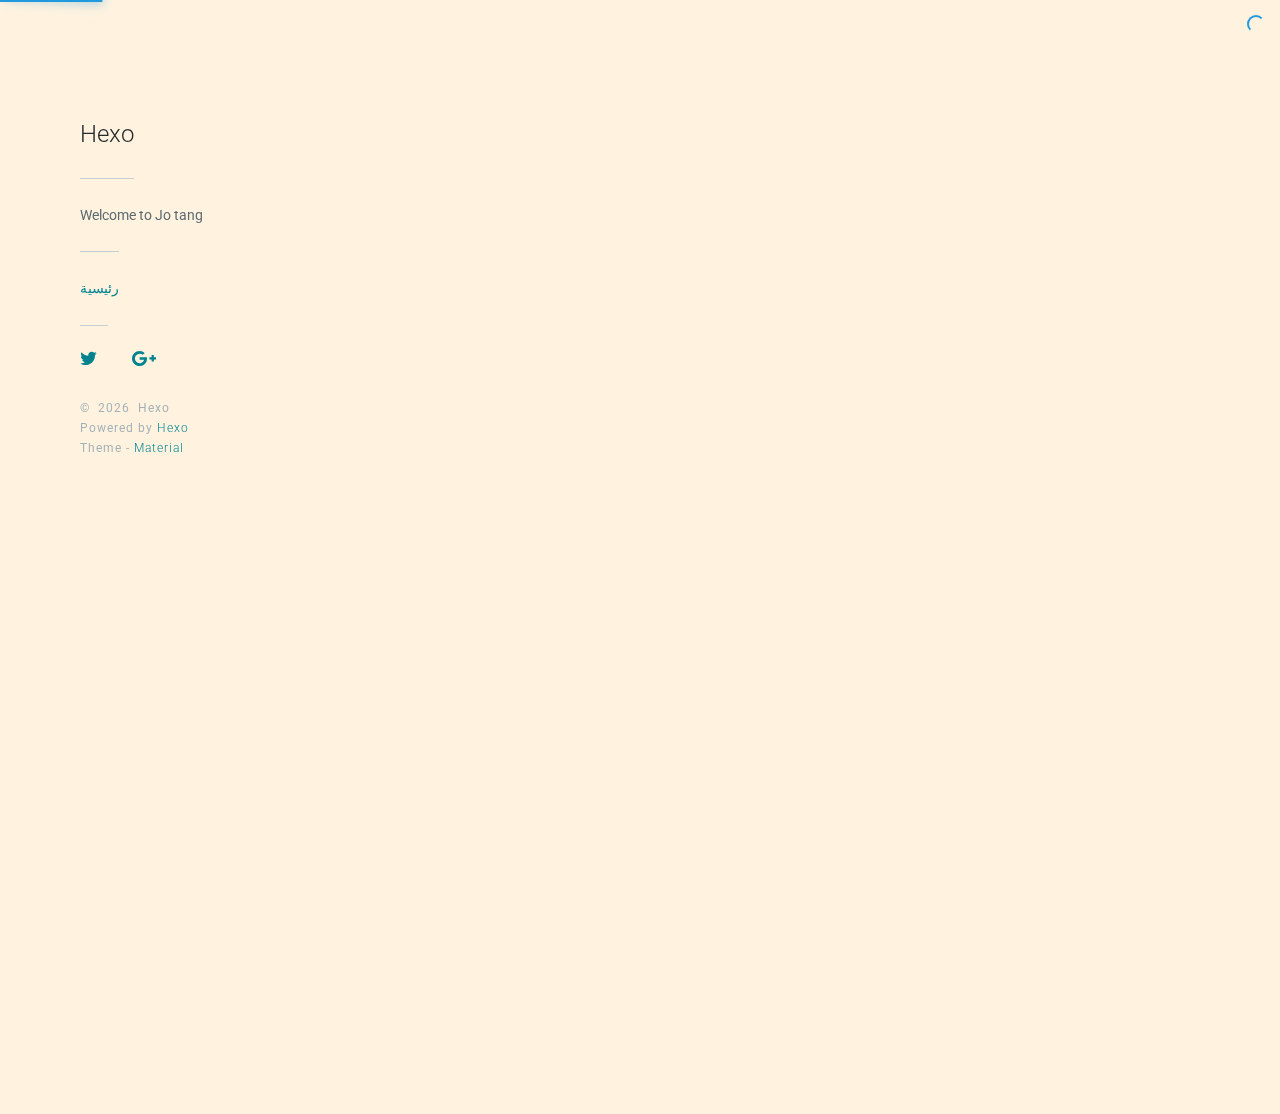
==== commit c17a7b84: "Site updated: 2017-08-17 23:10:21" ====
--- a/index.html
+++ b/index.html
@@ -1,757 +1,624 @@
 <!DOCTYPE html>
-
-
-
-  
-
-
-<html class="theme-next muse use-motion" lang="">
-<head>
-  <meta charset="UTF-8"/>
-<meta http-equiv="X-UA-Compatible" content="IE=edge" />
-<meta name="viewport" content="width=device-width, initial-scale=1, maximum-scale=1"/>
-<meta name="theme-color" content="#222">
-
-
-
-
-
-
-
-
-
-<meta http-equiv="Cache-Control" content="no-transform" />
-<meta http-equiv="Cache-Control" content="no-siteapp" />
-
-
-
-
-
-
-
-
-
-
-
-
-
-
-
-  
-  
-  <link href="/lib/fancybox/source/jquery.fancybox.css?v=2.1.5" rel="stylesheet" type="text/css" />
-
-
-
-
-  
-  
-  
-  
-
-  
-    
-    
-  
-
-  
-
-  
-
-  
-
-  
-
-  
-    
-    
-    <link href="//fonts.googleapis.com/css?family=Lato:300,300italic,400,400italic,700,700italic&subset=latin,latin-ext" rel="stylesheet" type="text/css">
-  
-
-
-
-
-
-
-<link href="/lib/font-awesome/css/font-awesome.min.css?v=4.6.2" rel="stylesheet" type="text/css" />
-
-<link href="/css/main.css?v=5.1.2" rel="stylesheet" type="text/css" />
-
-
-  <meta name="keywords" content="Hexo, NexT" />
-
-
-
-
-
-
-
-
-  <link rel="shortcut icon" type="image/x-icon" href="/favicon.ico?v=5.1.2" />
-
-
-
-
-
-
-<meta property="og:type" content="website">
-<meta property="og:title" content="Hexo">
-<meta property="og:url" content="http://yoursite.com/index.html">
-<meta property="og:site_name" content="Hexo">
-<meta name="twitter:card" content="summary">
-<meta name="twitter:title" content="Hexo">
-
-
-
-<script type="text/javascript" id="hexo.configurations">
-  var NexT = window.NexT || {};
-  var CONFIG = {
-    root: '/',
-    scheme: 'Muse',
-    sidebar: {"position":"left","display":"post","offset":12,"offset_float":12,"b2t":false,"scrollpercent":false,"onmobile":false},
-    fancybox: true,
-    tabs: true,
-    motion: true,
-    duoshuo: {
-      userId: '0',
-      author: 'Author'
+<html style="display: none;" >
+    <head>
+    <meta charset="utf-8">
+    <!--
+        © Material Theme
+        https://github.com/viosey/hexo-theme-material
+        Version: 1.4.0 -->
+    <script>window.materialVersion = "1.4.0"</script>
+
+    <!-- Title -->
+    
+    <title>
+        
+        Hexo
+    </title>
+
+    <!-- dns prefetch -->
+    <meta http-equiv="x-dns-prefetch-control" content="on">
+    
+    
+    
+    
+    
+    
+    
+    
+    
+    
+
+    <!-- Meta & Info -->
+    <meta http-equiv="X-UA-Compatible">
+    <meta name="viewport" content="width=device-width, initial-scale=1, user-scalable=no">
+    <meta name="theme-color" content="#0097A7">
+    <meta name="author" content="John Doe">
+    <meta name="description" itemprop="description" content="">
+    <meta name="keywords" content="">
+
+    <!-- Site Verification -->
+    
+    
+
+    <!-- Favicons -->
+    <link rel="icon shortcut" type="image/ico" href="/img/favicon.png">
+    <link rel="icon" sizes="192x192" href="/img/favicon.png">
+    <link rel="apple-touch-icon" href="/img/favicon.png">
+
+    <!--iOS -->
+    <meta name="apple-mobile-web-app-title" content="Title">
+    <meta name="apple-mobile-web-app-capable" content="yes">
+    <meta name="apple-mobile-web-app-status-bar-style" content="black">
+    <meta name="HandheldFriendly" content="True">
+    <meta name="MobileOptimized" content="480">
+
+    <!-- Add to homescreen for Chrome on Android -->
+    <meta name="mobile-web-app-capable" content="yes">
+
+    <!-- Add to homescreen for Safari on iOS -->
+    <meta name="apple-mobile-web-app-capable" content="yes">
+    <meta name="apple-mobile-web-app-status-bar-style" content="black">
+    <meta name="apple-mobile-web-app-title" content="Hexo">
+
+    <!-- The Open Graph protocol -->
+    <meta property="og:url" content="http://yoursite.com">
+    <meta property="og:type" content="blog">
+    <meta property="og:title" content="Hexo">
+    <meta property="og:image" content="/img/favicon.png" />
+    <meta property="og:description" content="">
+    
+
+    
+
+    <!-- The Twitter Card protocol -->
+    <meta name="twitter:title" content="Hexo">
+    <meta name="twitter:description" content="">
+    <meta name="twitter:image" content="/img/favicon.png">
+    <meta name="twitter:card" content="summary_large_image" />
+    <meta name="twitter:url" content="http://yoursite.com" />
+
+    <!-- Add canonical link for SEO -->
+    
+        <link rel="canonical" href="http://yoursite.com" />
+    
+
+    <!-- Structured-data for SEO -->
+    
+        
+<script type="application/ld+json">
+{
+    "@context": "http://schema.org",
+    "@type": "Website",
+    "publisher": {
+        "@type": "Organization",
+        "name": "Hexo",
+        "logo": "/img/favicon.png"
     },
-    algolia: {
-      applicationID: '',
-      apiKey: '',
-      indexName: '',
-      hits: {"per_page":10},
-      labels: {"input_placeholder":"Search for Posts","hits_empty":"We didn't find any results for the search: ${query}","hits_stats":"${hits} results found in ${time} ms"}
-    }
-  };
+    "url": "http://yoursite.com/index.html",
+    "image": {
+        "@type": "ImageObject",
+        "url": "/img/favicon.png"
+    },
+    "mainEntityOfPage": {
+        "@type": "WebPage",
+        "@id": "http://yoursite.com"
+    },
+    "description": ""
+}
 </script>
 
 
 
-  <link rel="canonical" href="http://yoursite.com/"/>
-
-
-
-
-
-  <title>Hexo</title>
-  
-
-
-
-
-
-
-
-
+
+    
+
+    <!--[if lte IE 9]>
+        <link rel="stylesheet" href="/css/ie-blocker.css">
+
+        
+            <script src="/js/ie-blocker.en.js"></script>
+        
+    <![endif]-->
+
+    <!-- Import lsloader -->
+    <script>(function(){window.lsloader={jsRunSequence:[],jsnamemap:{},cssnamemap:{}};lsloader.removeLS=function(key){try{localStorage.removeItem(key)}catch(e){}};lsloader.setLS=function(key,val){try{localStorage.setItem(key,val)}catch(e){}};lsloader.getLS=function(key){var val="";try{val=localStorage.getItem(key)}catch(e){val=""}return val};versionString="/*"+materialVersion+"*/";lsloader.clean=function(){try{var keys=[];for(var i=0;i<localStorage.length;i++){keys.push(localStorage.key(i))}keys.forEach(function(key){var data=lsloader.getLS(key);if(data&&data.indexOf(versionString)===-1){lsloader.removeLS(key)}})}catch(e){}};lsloader.clean();lsloader.load=function(jsname,jspath,cssonload){cssonload=cssonload||function(){};var code;code=this.getLS(jsname);if(code&&code.indexOf(versionString)===-1){this.removeLS(jsname);this.requestResource(jsname,jspath,cssonload);return}if(code){var versionNumber=code.split(versionString)[0];if(versionNumber!=jspath){console.log("reload:"+jspath);this.removeLS(jsname);this.requestResource(jsname,jspath,cssonload);return}code=code.split(versionString)[1];if(/\.js?.+$/.test(versionNumber)){this.jsRunSequence.push({name:jsname,code:code});this.runjs(jspath,jsname,code)}else{document.getElementById(jsname).appendChild(document.createTextNode(code));cssonload()}}else{this.requestResource(jsname,jspath,cssonload)}};lsloader.requestResource=function(name,path,cssonload){var that=this;if(/\.js?.+$/.test(path)){this.iojs(path,name,function(path,name,code){that.setLS(name,path+versionString+code);that.runjs(path,name,code)})}else if(/\.css?.+$/.test(path)){this.iocss(path,name,function(code){document.getElementById(name).appendChild(document.createTextNode(code));that.setLS(name,path+versionString+code)},cssonload)}};lsloader.iojs=function(path,jsname,callback){var that=this;that.jsRunSequence.push({name:jsname,code:""});try{var xhr=new XMLHttpRequest;xhr.open("get",path,true);xhr.onreadystatechange=function(){if(xhr.readyState==4){if(xhr.status>=200&&xhr.status<300||xhr.status==304){if(xhr.response!=""){callback(path,jsname,xhr.response);return}}that.jsfallback(path,jsname)}};xhr.send(null)}catch(e){that.jsfallback(path,jsname)}};lsloader.iocss=function(path,jsname,callback,cssonload){var that=this;try{var xhr=new XMLHttpRequest;xhr.open("get",path,true);xhr.onreadystatechange=function(){if(xhr.readyState==4){if(xhr.status>=200&&xhr.status<300||xhr.status==304){if(xhr.response!=""){callback(xhr.response);cssonload();return}}that.cssfallback(path,jsname,cssonload)}};xhr.send(null)}catch(e){that.cssfallback(path,jsname,cssonload)}};lsloader.iofonts=function(path,jsname,callback,cssonload){var that=this;try{var xhr=new XMLHttpRequest;xhr.open("get",path,true);xhr.onreadystatechange=function(){if(xhr.readyState==4){if(xhr.status>=200&&xhr.status<300||xhr.status==304){if(xhr.response!=""){callback(xhr.response);cssonload();return}}that.cssfallback(path,jsname,cssonload)}};xhr.send(null)}catch(e){that.cssfallback(path,jsname,cssonload)}};lsloader.runjs=function(path,name,code){if(!!name&&!!code){for(var k in this.jsRunSequence){if(this.jsRunSequence[k].name==name){this.jsRunSequence[k].code=code}}}if(!!this.jsRunSequence[0]&&!!this.jsRunSequence[0].code&&this.jsRunSequence[0].status!="failed"){var script=document.createElement("script");script.appendChild(document.createTextNode(this.jsRunSequence[0].code));script.type="text/javascript";document.getElementsByTagName("head")[0].appendChild(script);this.jsRunSequence.shift();if(this.jsRunSequence.length>0){this.runjs()}}else if(!!this.jsRunSequence[0]&&this.jsRunSequence[0].status=="failed"){var that=this;var script=document.createElement("script");script.src=this.jsRunSequence[0].path;script.type="text/javascript";this.jsRunSequence[0].status="loading";script.onload=function(){that.jsRunSequence.shift();if(that.jsRunSequence.length>0){that.runjs()}};document.body.appendChild(script)}};lsloader.tagLoad=function(path,name){this.jsRunSequence.push({name:name,code:"",path:path,status:"failed"});this.runjs()};lsloader.jsfallback=function(path,name){if(!!this.jsnamemap[name]){return}else{this.jsnamemap[name]=name}for(var k in this.jsRunSequence){if(this.jsRunSequence[k].name==name){this.jsRunSequence[k].code="";this.jsRunSequence[k].status="failed";this.jsRunSequence[k].path=path}}this.runjs()};lsloader.cssfallback=function(path,name,cssonload){if(!!this.cssnamemap[name]){return}else{this.cssnamemap[name]=1}var link=document.createElement("link");link.type="text/css";link.href=path;link.rel="stylesheet";link.onload=link.onerror=cssonload;var root=document.getElementsByTagName("script")[0];root.parentNode.insertBefore(link,root)};lsloader.runInlineScript=function(scriptId,codeId){var code=document.getElementById(codeId).innerText;this.jsRunSequence.push({name:scriptId,code:code});this.runjs()};lsloader.loadCombo=function(jslist){var updateList="";var requestingModules={};for(var k in jslist){var LS=this.getLS(jslist[k].name);if(!!LS){var version=LS.split(versionString)[0];var code=LS.split(versionString)[1]}else{var version=""}if(version==jslist[k].path){this.jsRunSequence.push({name:jslist[k].name,code:code,path:jslist[k].path})}else{this.jsRunSequence.push({name:jslist[k].name,code:null,path:jslist[k].path,status:"comboloading"});requestingModules[jslist[k].name]=true;updateList+=(updateList==""?"":";")+jslist[k].path}}var that=this;if(!!updateList){var xhr=new XMLHttpRequest;xhr.open("get",combo+updateList,true);xhr.onreadystatechange=function(){if(xhr.readyState==4){if(xhr.status>=200&&xhr.status<300||xhr.status==304){if(xhr.response!=""){that.runCombo(xhr.response,requestingModules);return}}else{for(var i in that.jsRunSequence){if(requestingModules[that.jsRunSequence[i].name]){that.jsRunSequence[i].status="failed"}}that.runjs()}}};xhr.send(null)}this.runjs()};lsloader.runCombo=function(comboCode,requestingModules){comboCode=comboCode.split("/*combojs*/");comboCode.shift();for(var k in this.jsRunSequence){if(!!requestingModules[this.jsRunSequence[k].name]&&!!comboCode[0]){this.jsRunSequence[k].status="comboJS";this.jsRunSequence[k].code=comboCode[0];this.setLS(this.jsRunSequence[k].name,this.jsRunSequence[k].path+versionString+comboCode[0]);comboCode.shift()}}this.runjs()}})();</script>
+
+    <!-- Import CSS & jQuery -->
+    
+        <style id="css/material.min.css"></style><script>if(typeof window.lsLoadCSSMaxNums === "undefined")window.lsLoadCSSMaxNums = 0;window.lsLoadCSSMaxNums++;lsloader.load("css/material.min.css","/css/material.min.css?fJTiM/K1J3dWIruo3pxtAw==",function(){if(typeof window.lsLoadCSSNums === "undefined")window.lsLoadCSSNums = 0;window.lsLoadCSSNums++;if(window.lsLoadCSSNums == window.lsLoadCSSMaxNums)document.documentElement.style.display="";})</script>
+        <style id="css/style.min.css"></style><script>if(typeof window.lsLoadCSSMaxNums === "undefined")window.lsLoadCSSMaxNums = 0;window.lsLoadCSSMaxNums++;lsloader.load("css/style.min.css","/css/style.min.css?oCSEO3ST+aEypEwttTDI9g==",function(){if(typeof window.lsLoadCSSNums === "undefined")window.lsLoadCSSNums = 0;window.lsLoadCSSNums++;if(window.lsLoadCSSNums == window.lsLoadCSSMaxNums)document.documentElement.style.display="";})</script>
+        
+            <style id="/css/fontawesome.min.css"></style><script>if(typeof window.lsLoadCSSMaxNums === "undefined")window.lsLoadCSSMaxNums = 0;window.lsLoadCSSMaxNums++;lsloader.load("/css/fontawesome.min.css","/css/fontawesome.min.css?JpVQUwzBJ7aqWjWSWn3mzg==",function(){if(typeof window.lsLoadCSSNums === "undefined")window.lsLoadCSSNums = 0;window.lsLoadCSSNums++;if(window.lsLoadCSSNums == window.lsLoadCSSMaxNums)document.documentElement.style.display="";})</script>
+        
+        
+        <!-- Config CSS -->
+
+<!-- Other Styles -->
+<style>
+  body, html {
+    font-family: Roboto, "Helvetica Neue", Helvetica, "PingFang SC", "Hiragino Sans GB", "Microsoft YaHei", "微软雅黑", Arial, sans-serif;
+  }
+
+  a {
+    color: #00838F;
+  }
+
+  .mdl-card__media,
+  #search-label,
+  #search-form-label:after,
+  #scheme-Paradox .hot_tags-count,
+  #scheme-Paradox .sidebar_archives-count,
+  #scheme-Paradox .sidebar-colored .sidebar-header,
+  #scheme-Paradox .sidebar-colored .sidebar-badge{
+    background-color: #FFE082 !important;
+  }
+
+  /* Sidebar User Drop Down Menu Text Color */
+  #scheme-Paradox .sidebar-colored .sidebar-nav>.dropdown>.dropdown-menu>li>a:hover,
+  #scheme-Paradox .sidebar-colored .sidebar-nav>.dropdown>.dropdown-menu>li>a:focus {
+    color: #FFE082 !important;
+  }
+
+  #post_entry-right-info,
+  .sidebar-colored .sidebar-nav li:hover > a,
+  .sidebar-colored .sidebar-nav li:hover > a i,
+  .sidebar-colored .sidebar-nav li > a:hover,
+  .sidebar-colored .sidebar-nav li > a:hover i,
+  .sidebar-colored .sidebar-nav li > a:focus i,
+  .sidebar-colored .sidebar-nav > .open > a,
+  .sidebar-colored .sidebar-nav > .open > a:hover,
+  .sidebar-colored .sidebar-nav > .open > a:focus,
+  #ds-reset #ds-ctx .ds-ctx-entry .ds-ctx-head a {
+    color: #FFE082 !important;
+  }
+
+  .toTop {
+    background: #757575 !important;
+  }
+
+  .material-layout .material-post>.material-nav,
+  .material-layout .material-index>.material-nav,
+  .material-nav a {
+    color: #757575;
+  }
+
+  #scheme-Paradox .MD-burger-layer {
+    background-color: #757575;
+  }
+
+  #scheme-Paradox #post-toc-trigger-btn {
+    color: #757575;
+  }
+
+  .post-toc a:hover {
+    color: #00838F;
+    text-decoration: underline;
+  }
+
+</style>
+
+
+<!-- Theme Background Related-->
+
+    <style>
+      body {
+        background-color: #FFF3E0;
+      }
+
+      /* blog_info bottom background */
+      #scheme-Paradox .material-layout .something-else .mdl-card__supporting-text {
+        background-color: #fff;
+      }
+    </style>
+
+
+
+
+<!-- Fade Effect -->
+
+    <style>
+      .fade {
+        transition: all 800ms linear;
+        -webkit-transform: translate3d(0,0,0);
+        -moz-transform: translate3d(0,0,0);
+        -ms-transform: translate3d(0,0,0);
+        -o-transform: translate3d(0,0,0);
+        transform: translate3d(0,0,0);
+        opacity: 1;
+      }
+
+      .fade.out{
+        opacity: 0;
+      }
+    </style>
+
+
+<!-- Import Font -->
+
+    <link href="https://fonts.googleapis.com/css?family=Roboto:300,400,500" rel="stylesheet">
+    <link href="https://fonts.googleapis.com/icon?family=Material+Icons"rel="stylesheet">
+
+
+        <script>lsloader.load("js/jquery.min.js","/js/jquery.min.js?qcusAULNeBksqffqUM2+Ig==")</script>
+    
+    
+    <script>function Queue(){this.dataStore=[];this.offer=b;this.poll=d;this.execNext=a;this.debug=false;this.startDebug=c;function b(e){if(this.debug){console.log("Offered a Queued Function.")}if(typeof e==="function"){this.dataStore.push(e)}else{console.log("You must offer a function.")}}function d(){if(this.debug){console.log("Polled a Queued Function.")}return this.dataStore.shift()}function a(){var e=this.poll();if(e!==undefined){if(this.debug){console.log("Run a Queued Function.")}e()}}function c(){this.debug=true}}var queue=new Queue();</script>
+
+    <!-- Analytics -->
+    
+
+    <!-- Custom Head -->
+    
 </head>
 
-<body itemscope itemtype="http://schema.org/WebPage" lang="">
-
-  
-  
-    
-  
-
-  <div class="container sidebar-position-left 
-   page-home 
- ">
-    <div class="headband"></div>
-
-    <header id="header" class="header" itemscope itemtype="http://schema.org/WPHeader">
-      <div class="header-inner"><div class="site-brand-wrapper">
-  <div class="site-meta ">
-    
-
-    <div class="custom-logo-site-title">
-      <a href="/"  class="brand" rel="start">
-        <span class="logo-line-before"><i></i></span>
-        <span class="site-title">Hexo</span>
-        <span class="logo-line-after"><i></i></span>
-      </a>
+
+    
+        <body id="scheme-Isolation" class="lazy">
+            <div class="material-layout  mdl-js-layout has-drawer is-upgraded">
+                
+                    <!-- Isolation Header -->
+                    <header class="header">
+    <div class="header-wrapper">
+        <!-- Header Copyright -->
+        <div class="header-copyright">
+            <div class="header-site">
+                ©&nbsp;
+                <script type="text/javascript">
+                    var fd = new Date();
+                    document.write(fd.getFullYear());
+                </script>
+                &nbsp;Hexo
+            </div>
+            <!--
+            I'm glad you use this theme, the development is no so easy, I hope you can keep the copyright.
+            It will not impact the appearance and can give developers a lot of support :)
+
+            很高兴您使用该主题，开发不易，希望您可以保留一下版权声明。
+            它不会影响美观并可以给开发者很大的支持。 :)
+            -->
+            <div>
+                Powered by <a href="https://hexo.io" target="_blank" class="footer-develop-a">Hexo</a>
+                <br>
+                Theme - <a href="https://github.com/viosey/hexo-theme-material" target="_blank" class="footer-develop-a">Material</a>
+            </div>
+        </div>
+
+        <!-- Header Title -->
+        <span class="header-title header-item">
+            <a href="/" title="Hexo">
+                Hexo
+            </a>
+        </span>
+
+        <p class="header-slogan header-item">
+        
+            
+                Welcome to Jo tang
+            
+        
+        </p>
+
+        <!-- Header Nav -->
+        <nav class="header-nav header-item">
+            <span class="header-nav-item">
+                <a href="/" title="Home">
+                    <span>رئيسية</span>
+                </a>
+            </span>
+
+            <!-- Pages  -->
+            
+            
+        </nav>
+
+        <!-- Header SNS -->
+        <div class="header-item header-sns_list">
+    <!-- Twitter -->
+    
+        <a href="https://twitter.com/twitter" target="_blank">
+            <i class="fa fa-twitter fa-lg" aria-hidden="true"></i>
+        </a>
+    
+
+    <!-- Facebook -->
+    
+
+    <!-- Google + -->
+    
+        <a href="https://www.google.com/" target="_blank">
+            <i class="fa fa-google-plus fa-lg" aria-hidden="true"></i>
+        </a>
+    
+
+    <!-- Weibo -->
+    
+
+    <!-- Instagram -->
+    
+
+    <!-- Tumblr -->
+    
+
+    <!-- Github -->
+    
+
+    <!-- LinkedIn -->
+    
+
+    <!-- Telegram -->
+    
+</div>
+
     </div>
-      
-        <p class="site-subtitle"></p>
-      
-  </div>
-
-  <div class="site-nav-toggle">
-    <button>
-      <span class="btn-bar"></span>
-      <span class="btn-bar"></span>
-      <span class="btn-bar"></span>
-    </button>
-  </div>
+</header>
+
+                
+
+                <!-- Main Container -->
+                <main class="material-layout__content" id="main">
+
+                    <!-- Top Anchor -->
+                    <div id="top"></div>
+
+                    
+
+                    <!-- Index Module -->
+<div class="material-index mdl-grid">
+    
+    <div class="locate-thumbnail-symbol"></div>
+
+    <!-- Pin on top -->
+    
+
+    <!-- Normal Post -->
+    
+        
+            
+            
+                <!-- Isolation Thumbnail -->
+                <div class="post_entry-module mdl-card mdl-shadow--2dp mdl-cell mdl-cell--12-col fade out">
+    <!-- Post_entry Header -->
+    
+        <!-- Post Header Info -->
+        <div class="post_entry-header_info without-thumbnail">
+            <!-- Author Avatar & Name -->
+            <img src="/img/avatar.png" class="avatar-img" width="44px" height="44px" alt="John Doe's avatar">
+            <span class="name-span">John Doe</span>
+        </div>
+
+        <!-- Null Thumbnail -->
+        <div class="post_thumbnail-null">
+    
+        </div>
+
+    <!-- Post_entry Content -->
+    <div class="post_entry-content mdl-color-text--grey-600 mdl-card__supporting-text">
+        <!-- Post Title -->
+        <p class="post_entry-title">
+            <a href="/2017/08/17/test/">test</a>
+        </p>
+
+        <!-- Post Excerpt -->
+        <p class="post_entry-excerpt">
+            
+                载时光之重
+            
+            &nbsp;&nbsp;&nbsp;
+            <span>
+                <a href="/2017/08/17/test/" target="_self">واصل القراءة</a>
+            </span>
+        </p>
+
+        <!-- Post Tags -->
+        <ul class="post_entry-tags-list"><li class="post_entry-tags-list-item"><a class="post_entry-tags-list-link" href="/tags/test/">test</a></li></ul>
+    </div>
+
+    <!-- Post_entry Footer -->
+    <div class="post_entry-footer">
+        <div class="post_entry-footer-border"></div>
+        <div class="post_entry-footer-info">
+            <div class="post_entry-footer-date">
+                Aug 17, 2017
+            </div>
+            <div class="post_entry-footer-comment">
+                
+                
+            </div>
+        </div>
+    </div>
 </div>
 
-<nav class="site-nav">
-  
-
-  
-    <ul id="menu" class="menu">
-      
-        
-        <li class="menu-item menu-item-home">
-          <a href="/" rel="section">
-            
-              <i class="menu-item-icon fa fa-fw fa-home"></i> <br />
-            
-            Startseite
-          </a>
-        </li>
-      
-        
-        <li class="menu-item menu-item-archives">
-          <a href="/archives/" rel="section">
-            
-              <i class="menu-item-icon fa fa-fw fa-archive"></i> <br />
-            
-            Archiv
-          </a>
-        </li>
-      
-        
-        <li class="menu-item menu-item-tags">
-          <a href="/tags/" rel="section">
-            
-              <i class="menu-item-icon fa fa-fw fa-tags"></i> <br />
-            
-            Tags
-          </a>
-        </li>
-      
-
-      
-    </ul>
-  
-
-  
-</nav>
-
-
-
- </div>
-    </header>
-
-    <main id="main" class="main">
-      <div class="main-inner">
-        <div class="content-wrap">
-          <div id="content" class="content">
-            
-  <section id="posts" class="posts-expand">
-    
-      
-
-  
-
-  
-  
-  
-
-  <article class="post post-type-normal" itemscope itemtype="http://schema.org/Article">
-  
-  
-  
-  <div class="post-block">
-    <link itemprop="mainEntityOfPage" href="http://yoursite.com/2017/08/17/test/">
-
-    <span hidden itemprop="author" itemscope itemtype="http://schema.org/Person">
-      <meta itemprop="name" content="John Doe">
-      <meta itemprop="description" content="">
-      <meta itemprop="image" content="/images/avatar.gif">
-    </span>
-
-    <span hidden itemprop="publisher" itemscope itemtype="http://schema.org/Organization">
-      <meta itemprop="name" content="Hexo">
-    </span>
-
-    
-      <header class="post-header">
-
-        
-        
-          <h1 class="post-title" itemprop="name headline">
+            
+        
+    
+        
+            
+            
+                <!-- Isolation Thumbnail -->
+                <div class="post_entry-module mdl-card mdl-shadow--2dp mdl-cell mdl-cell--12-col fade out">
+    <!-- Post_entry Header -->
+    
+        <!-- Post Header Info -->
+        <div class="post_entry-header_info without-thumbnail">
+            <!-- Author Avatar & Name -->
+            <img src="/img/avatar.png" class="avatar-img" width="44px" height="44px" alt="John Doe's avatar">
+            <span class="name-span">John Doe</span>
+        </div>
+
+        <!-- Null Thumbnail -->
+        <div class="post_thumbnail-null">
+    
+        </div>
+
+    <!-- Post_entry Content -->
+    <div class="post_entry-content mdl-color-text--grey-600 mdl-card__supporting-text">
+        <!-- Post Title -->
+        <p class="post_entry-title">
+            <a href="/2017/08/17/hello-world/">Hello World</a>
+        </p>
+
+        <!-- Post Excerpt -->
+        <p class="post_entry-excerpt">
+            
+                Welcome to Hexo
+            
+            &nbsp;&nbsp;&nbsp;
+            <span>
+                <a href="/2017/08/17/hello-world/" target="_self">واصل القراءة</a>
+            </span>
+        </p>
+
+        <!-- Post Tags -->
+        
+    </div>
+
+    <!-- Post_entry Footer -->
+    <div class="post_entry-footer">
+        <div class="post_entry-footer-border"></div>
+        <div class="post_entry-footer-info">
+            <div class="post_entry-footer-date">
+                Aug 17, 2017
+            </div>
+            <div class="post_entry-footer-comment">
                 
-                <a class="post-title-link" href="/2017/08/17/test/" itemprop="url">test</a></h1>
-        
-
-        <div class="post-meta">
-          <span class="post-time">
-            
-              <span class="post-meta-item-icon">
-                <i class="fa fa-calendar-o"></i>
-              </span>
-              
-                <span class="post-meta-item-text">Veröffentlicht am</span>
-              
-              <time title="Post created" itemprop="dateCreated datePublished" datetime="2017-08-17T17:11:50+08:00">
-                2017-08-17
-              </time>
-            
-
-            
-
-            
-          </span>
-
-          
-
-          
-            
-          
-
-          
-          
-
-          
-
-          
-
-          
-
+                
+            </div>
         </div>
-      </header>
-    
-
-    
-    
-    
-    <div class="post-body" itemprop="articleBody">
-
-      
-      
-
-      
-        
-          
-            载时光之重
-          
-        
-      
     </div>
-    
-    
-    
-
-    
-
-    
-
-    
-
-    <footer class="post-footer">
-      
-
-      
-
-      
-
-      
-      
-        <div class="post-eof"></div>
-      
-    </footer>
-  </div>
-  
-  
-  
-  </article>
-
-
-    
-      
-
-  
-
-  
-  
-  
-
-  <article class="post post-type-normal" itemscope itemtype="http://schema.org/Article">
-  
-  
-  
-  <div class="post-block">
-    <link itemprop="mainEntityOfPage" href="http://yoursite.com/2017/08/17/hello-world/">
-
-    <span hidden itemprop="author" itemscope itemtype="http://schema.org/Person">
-      <meta itemprop="name" content="John Doe">
-      <meta itemprop="description" content="">
-      <meta itemprop="image" content="/images/avatar.gif">
-    </span>
-
-    <span hidden itemprop="publisher" itemscope itemtype="http://schema.org/Organization">
-      <meta itemprop="name" content="Hexo">
-    </span>
-
-    
-      <header class="post-header">
-
-        
-        
-          <h1 class="post-title" itemprop="name headline">
-                
-                <a class="post-title-link" href="/2017/08/17/hello-world/" itemprop="url">Hello World</a></h1>
-        
-
-        <div class="post-meta">
-          <span class="post-time">
-            
-              <span class="post-meta-item-icon">
-                <i class="fa fa-calendar-o"></i>
-              </span>
-              
-                <span class="post-meta-item-text">Veröffentlicht am</span>
-              
-              <time title="Post created" itemprop="dateCreated datePublished" datetime="2017-08-17T16:40:11+08:00">
-                2017-08-17
-              </time>
-            
-
-            
-
-            
-          </span>
-
-          
-
-          
-            
-          
-
-          
-          
-
-          
-
-          
-
-          
-
-        </div>
-      </header>
-    
-
-    
-    
-    
-    <div class="post-body" itemprop="articleBody">
-
-      
-      
-
-      
-        
-          
-            <p>Welcome to <a href="https://hexo.io/" target="_blank" rel="external">Hexo</a>! This is your very first post. Check <a href="https://hexo.io/docs/" target="_blank" rel="external">documentation</a> for more info. If you get any problems when using Hexo, you can find the answer in <a href="https://hexo.io/docs/troubleshooting.html" target="_blank" rel="external">troubleshooting</a> or you can ask me on <a href="https://github.com/hexojs/hexo/issues" target="_blank" rel="external">GitHub</a>.</p>
-<h2 id="Quick-Start"><a href="#Quick-Start" class="headerlink" title="Quick Start"></a>Quick Start</h2><h3 id="Create-a-new-post"><a href="#Create-a-new-post" class="headerlink" title="Create a new post"></a>Create a new post</h3><figure class="highlight bash"><table><tr><td class="gutter"><pre><div class="line">1</div></pre></td><td class="code"><pre><div class="line">$ hexo new <span class="string">"My New Post"</span></div></pre></td></tr></table></figure>
-<p>More info: <a href="https://hexo.io/docs/writing.html" target="_blank" rel="external">Writing</a></p>
-<h3 id="Run-server"><a href="#Run-server" class="headerlink" title="Run server"></a>Run server</h3><figure class="highlight bash"><table><tr><td class="gutter"><pre><div class="line">1</div></pre></td><td class="code"><pre><div class="line">$ hexo server</div></pre></td></tr></table></figure>
-<p>More info: <a href="https://hexo.io/docs/server.html" target="_blank" rel="external">Server</a></p>
-<h3 id="Generate-static-files"><a href="#Generate-static-files" class="headerlink" title="Generate static files"></a>Generate static files</h3><figure class="highlight bash"><table><tr><td class="gutter"><pre><div class="line">1</div></pre></td><td class="code"><pre><div class="line">$ hexo generate</div></pre></td></tr></table></figure>
-<p>More info: <a href="https://hexo.io/docs/generating.html" target="_blank" rel="external">Generating</a></p>
-<h3 id="Deploy-to-remote-sites"><a href="#Deploy-to-remote-sites" class="headerlink" title="Deploy to remote sites"></a>Deploy to remote sites</h3><figure class="highlight bash"><table><tr><td class="gutter"><pre><div class="line">1</div></pre></td><td class="code"><pre><div class="line">$ hexo deploy</div></pre></td></tr></table></figure>
-<p>More info: <a href="https://hexo.io/docs/deployment.html" target="_blank" rel="external">Deployment</a></p>
-
-          
-        
-      
-    </div>
-    
-    
-    
-
-    
-
-    
-
-    
-
-    <footer class="post-footer">
-      
-
-      
-
-      
-
-      
-      
-        <div class="post-eof"></div>
-      
-    </footer>
-  </div>
-  
-  
-  
-  </article>
-
-
-    
-  </section>
-
-  
-
-
-          </div>
-          
-
-
-          
-
-        </div>
-        
-          
-  
-  <div class="sidebar-toggle">
-    <div class="sidebar-toggle-line-wrap">
-      <span class="sidebar-toggle-line sidebar-toggle-line-first"></span>
-      <span class="sidebar-toggle-line sidebar-toggle-line-middle"></span>
-      <span class="sidebar-toggle-line sidebar-toggle-line-last"></span>
-    </div>
-  </div>
-
-  <aside id="sidebar" class="sidebar">
-    
-    <div class="sidebar-inner">
-
-      
-
-      
-
-      <section class="site-overview sidebar-panel sidebar-panel-active">
-        <div class="site-author motion-element" itemprop="author" itemscope itemtype="http://schema.org/Person">
-          <img class="site-author-image" itemprop="image"
-               src="/images/avatar.gif"
-               alt="John Doe" />
-          <p class="site-author-name" itemprop="name">John Doe</p>
-           
-              <p class="site-description motion-element" itemprop="description"></p>
-          
-        </div>
-        <nav class="site-state motion-element">
-
-          
-            <div class="site-state-item site-state-posts">
-              <a href="/archives/">
-                <span class="site-state-item-count">2</span>
-                <span class="site-state-item-name">Artikel</span>
-              </a>
+</div>
+
+            
+        
+    
+
+    
+
+    
+</div>
+
+
+                    
+
+                    
+
+                    <!--Footer-->
+<footer class="mdl-mini-footer" id="bottom">
+    
+</footer>
+
+
+                    <!-- Import File -->
+
+
+    <script>lsloader.load("js/lazyload.min.js","/js/lazyload.min.js?1BcfzuNXqV+ntF6gq+5X3Q==")</script>
+    <script>lsloader.load("js/js.min.js","/js/js.min.js?oAl/+lvaqTFV31JXTmbrNA==")</script>
+
+
+
+    <script>lsloader.load("js/nprogress.js","/js/nprogress.js?pl3Qhb9lvqR1FlyLUna1Yw==")</script>
+
+
+<script type="text/ls-javascript" id="NProgress-script">
+    NProgress.configure({
+        showSpinner: true
+    });
+    NProgress.start();
+    $('#nprogress .bar').css({
+        'background': '#29d'
+    });
+    $('#nprogress .peg').css({
+        'box-shadow': '0 0 10px #29d, 0 0 15px #29d'
+    });
+    $('#nprogress .spinner-icon').css({
+        'border-top-color': '#29d',
+        'border-left-color': '#29d'
+    });
+    setTimeout(function() {
+        NProgress.done();
+        $('.fade').removeClass('out');
+    }, 800);
+</script>
+
+
+
+    
+        <script>lsloader.load("js/smoothscroll.js","/js/smoothscroll.js?lOy/ACj5suSNi7ZVFVbpFQ==")</script>
+    
+
+
+
+
+
+
+
+
+
+
+    <!-- Swiftye -->
+    
+
+    <!-- Local Search-->
+    
+
+
+<!-- UC Browser Compatible -->
+<script>
+	var agent = navigator.userAgent.toLowerCase();
+	if(agent.indexOf('ucbrowser')>0) {
+		document.write('<link rel="stylesheet" href="/css/uc.css">');
+	   alert('由于 UC 浏览器使用极旧的内核，而本网站使用了一些新的特性。\n为了您能更好的浏览，推荐使用 Chrome 或 Firefox 浏览器。');
+	}
+</script>
+
+<!-- Window Load-->
+<script type="text/ls-javascript" id="window-load">
+    $(window).on('load', function() {
+        // Post_Toc parent position fixed
+        $('.post-toc-wrap').parent('.mdl-menu__container').css('position', 'fixed');
+    });
+</script>
+
+<!-- MathJax Load-->
+
+<script type="text/ls-javascript" id="lazy-load">
+    // Offer LazyLoad
+    queue.offer(function(){
+        $('.lazy').lazyload({
+            effect : 'show'
+        });
+    });
+
+    // Start Queue
+    $(document).ready(function(){
+        setInterval(function(){
+            queue.execNext();
+        },200);
+    });
+</script>
+
+<!-- Bing Background -->
+
+<script type="text/ls-javascript" id="Bing-Background-script">
+    queue.offer(function(){
+        $('body').attr('data-original', 'https://api.i-meto.com/bing?');
+    });
+</script>
+
+
+<script>
+    (function(){
+        var scriptList = document.querySelectorAll('script[type="text/ls-javascript"]')
+
+        for (var i = 0; i < scriptList.length; ++i) {
+            var item = scriptList[i];
+            lsloader.runInlineScript(item.id,item.id);
+        }
+    })()
+console.log('\n %c © Material Theme | Version: 1.4.0 | https://github.com/viosey/hexo-theme-material %c \n', 'color:#455a64;background:#e0e0e0;padding:5px 0;border-top-left-radius:5px;border-bottom-left-radius:5px;', 'color:#455a64;background:#e0e0e0;padding:5px 0;border-top-right-radius:5px;border-bottom-right-radius:5px;');
+</script>
+
+                </main>
             </div>
-          
-
-          
-
-          
-            
-            
-            <div class="site-state-item site-state-tags">
-              
-                <span class="site-state-item-count">1</span>
-                <span class="site-state-item-name">Tags</span>
-              
-            </div>
-          
-
-        </nav>
-
-        
-
-        <div class="links-of-author motion-element">
-          
-        </div>
-
-        
-        
-
-        
-        
-
-        
-
-
-      </section>
-
-      
-
-      
-
-    </div>
-  </aside>
-
-
-        
-      </div>
-    </main>
-
-    <footer id="footer" class="footer">
-      <div class="footer-inner">
-        <div class="copyright" >
-  
-  &copy; 
-  <span itemprop="copyrightYear">2017</span>
-  <span class="with-love">
-    <i class="fa fa-heart"></i>
-  </span>
-  <span class="author" itemprop="copyrightHolder">John Doe</span>
-
-  
-</div>
-
-
-  <div class="powered-by">
-    Erstellt mit  <a class="theme-link" href="https://hexo.io">Hexo</a>
-  </div>
-
-  <span class="post-meta-divider">|</span>
-
-  <div class="theme-info">
-    Theme &mdash;
-    <a class="theme-link" href="https://github.com/iissnan/hexo-theme-next">
-      NexT.Muse
-    </a>
-  </div>
-
-
-        
-
-
-
-
-
-
-
-        
-      </div>
-    </footer>
-
-    
-      <div class="back-to-top">
-        <i class="fa fa-arrow-up"></i>
-        
-      </div>
-    
-
-  </div>
-
-  
-
-<script type="text/javascript">
-  if (Object.prototype.toString.call(window.Promise) !== '[object Function]') {
-    window.Promise = null;
-  }
-</script>
-
-
-
-
-
-
-
-
-
-  
-
-
-
-
-
-
-
-
-
-
-
-
-  
-  <script type="text/javascript" src="/lib/jquery/index.js?v=2.1.3"></script>
-
-  
-  <script type="text/javascript" src="/lib/fastclick/lib/fastclick.min.js?v=1.0.6"></script>
-
-  
-  <script type="text/javascript" src="/lib/jquery_lazyload/jquery.lazyload.js?v=1.9.7"></script>
-
-  
-  <script type="text/javascript" src="/lib/velocity/velocity.min.js?v=1.2.1"></script>
-
-  
-  <script type="text/javascript" src="/lib/velocity/velocity.ui.min.js?v=1.2.1"></script>
-
-  
-  <script type="text/javascript" src="/lib/fancybox/source/jquery.fancybox.pack.js?v=2.1.5"></script>
-
-
-  
-
-
-  <script type="text/javascript" src="/js/src/utils.js?v=5.1.2"></script>
-
-  <script type="text/javascript" src="/js/src/motion.js?v=5.1.2"></script>
-
-
-
-  
-  
-
-  
-    <script type="text/javascript" src="/js/src/scrollspy.js?v=5.1.2"></script>
-<script type="text/javascript" src="/js/src/post-details.js?v=5.1.2"></script>
-
-  
-
-  
-
-
-  <script type="text/javascript" src="/js/src/bootstrap.js?v=5.1.2"></script>
-
-
-
-  
-
-
-  
-
-
-
-
-	
-
-
-
-
-
-  
-
-
-
-
-
-  
-
-
-
-
-
-
-
-
-  
-
-
-
-
-
-  
-
-  
-
-  
-
-  
-
-  
-
-  
-
-</body>
+        </body>
+    
 </html>
--- a/css/ie-blocker.css
+++ b/css/ie-blocker.css
@@ -0,0 +1,180 @@
+@charset "utf-8";
+body .demo-blog{
+    display: none;
+}
+
+h1{
+    background-color: #fff;
+    font-size: 48px;
+    line-height: 48px;
+    border-left: none;
+    width: auto;
+    margin: 0px !important;
+}
+
+#ib-container {
+    display: none;
+    width: 100%;
+    height: 100%;
+    font-family: Arial, Helvetica, sans-serif;
+    position: fixed;
+    top: 0;
+    left: 0;
+    box-sizing: content-box !important;
+    z-index: 99999;
+}
+
+#ib-container * {
+    box-sizing: content-box !important;
+}
+
+.ib-modal {
+    height: 288px;
+    background: #fff;
+    border-left: 8px solid #4fc1e9;
+    position: absolute;
+    color: #434a54;
+    z-index: 99999;
+    width: 592px;
+    top: 50%;
+    left: 50%;
+    transform: translateY(-50%) translateX(-50%);
+    padding: 49px 30px 30px;
+}
+
+.ib-header {
+    height: 80px;
+    padding: 0;
+}
+
+.ib-header h1 {
+    margin: 0;
+    font-size: 24px;
+    text-align: left;
+    color: #434a54;
+}
+
+.ib-header p {
+    margin: 10px 0 0 0;
+    font-size: 14px;
+    line-height: 18px;
+    text-align: left;
+    color: #434a54;
+}
+
+.ib-header p strong {
+    font-weight: normal;
+    color: #3bafda;
+}
+
+.ib-browsers {
+    height: 80px;
+    list-style: none;
+    margin: 0;
+    padding: 0;
+    padding-top: 0;
+    margin-top: 49px;
+}
+
+.ib-browsers li {
+    float: left;
+    width: 148px;
+    height: 80px;
+    position: relative;
+    list-style: none;
+}
+
+.ib-browsers li a {
+    display: block;
+    width: 100%;
+    height: 100%;
+    position: absolute;
+    color: #434a54;
+    text-decoration: none;
+    cursor: pointer;
+}
+
+.ib-browsers li a:hover {
+    background-color: #F2F2F2;
+}
+
+.ib-browsers li a:hover .ib-browser-name {
+    background-color: #4fc1e9;
+    color: #fff;
+}
+
+.ib-browser-icon {
+    display: block;
+    width: 118px;
+    height: 90px;
+    margin: 0 auto;
+    margin-top: 20px;
+}
+
+.ib-browser-name {
+    line-height: 18px;
+    margin-top: 5px;
+    text-align: center;
+    font-size: 20px;
+}
+
+.ib-browser-description {
+    height: 50px;
+    line-height: 14px;
+    font-size: 12px;
+    margin-top: 10px;
+    padding: 0 5px;
+}
+
+.ib-footer {
+    height: 30px;
+}
+
+.ib-try {
+    float: right;
+    height: 30px;
+    padding: 0 15px;
+    color: #fff;
+    background-color: #3bafda;
+    font-size: 12px;
+    line-height: 30px;
+    cursor: pointer;
+    text-decoration: none;
+    margin-top: 49px;
+}
+
+.ib-try:hover {
+    background-color: #4fc1e9;
+}
+
+.ib-mask {
+    width: 100%;
+    height: 100%;
+    position: absolute;
+    top: 0;
+    left: 0;
+    _position: absolute;
+    _top: expression(eval(document.documentElement.scrollTop) + 'px');
+    _left: expression(eval(document.documentElement.scrollLeft) + 'px');
+    _right: auto;
+    _bottom: auto;
+    _width: expression(eval(document.documentElement.clientWidth) + 'px');
+    _height: expression(eval(document.documentElement.clientHeight) + 'px');
+    z-index: 99999;
+}
+
+.ib-mask {
+    background: rgb(0, 0, 0);
+    opacity: 0.8;
+    -ms-filter: "progid:DXImageTransform.Microsoft.Alpha(Opacity=80)";
+    filter: alpha(opacity=80);
+    z-index: 99998;
+}
+
+.zh-cn #ib-container {
+    font-family: 'Microsoft Yahei', sans-serif;
+}
+
+.zh-cn .ib-browser-description {
+    font-size: 12px;
+}
--- a/css/uc.css
+++ b/css/uc.css
@@ -0,0 +1,57 @@
+#scheme-Paradox .mdl-grid{
+  display: block !important;
+}
+
+#scheme-Paradox .material-layout .mdl-card{
+  margin-left: 0;
+  margin-right: 0;
+  width: 100%;
+}
+
+#scheme-Paradox .material-layout .mdl-card{
+  display: block;
+}
+
+#scheme-Paradox .material-layout .mdl-card__media{
+  display: block;
+}
+
+#scheme-Paradox .index-top-block,
+#scheme-Paradox footer{
+  display: none !important;
+}
+
+#scheme-Paradox .material-index{
+  padding-top: 80px !important;
+}
+
+#scheme-Paradox .material-layout .mdl-card__media{
+  height: 223px;
+}
+
+#scheme-Paradox .post_entry-content {
+  display: block !important;
+}
+
+#scheme-Paradox .material-layout .meta{
+  display: block !important;
+}
+
+#scheme-Paradox .article-headline-p{
+  position: relative;
+  top: 140px;
+}
+
+#scheme-Paradox #author-avatar{
+  width: 44px;
+  height: 44px;
+  float: left;
+}
+
+.fabs{
+  width: 56px;
+}
+
+#uc_recommend_ad{
+  display: none !important;
+}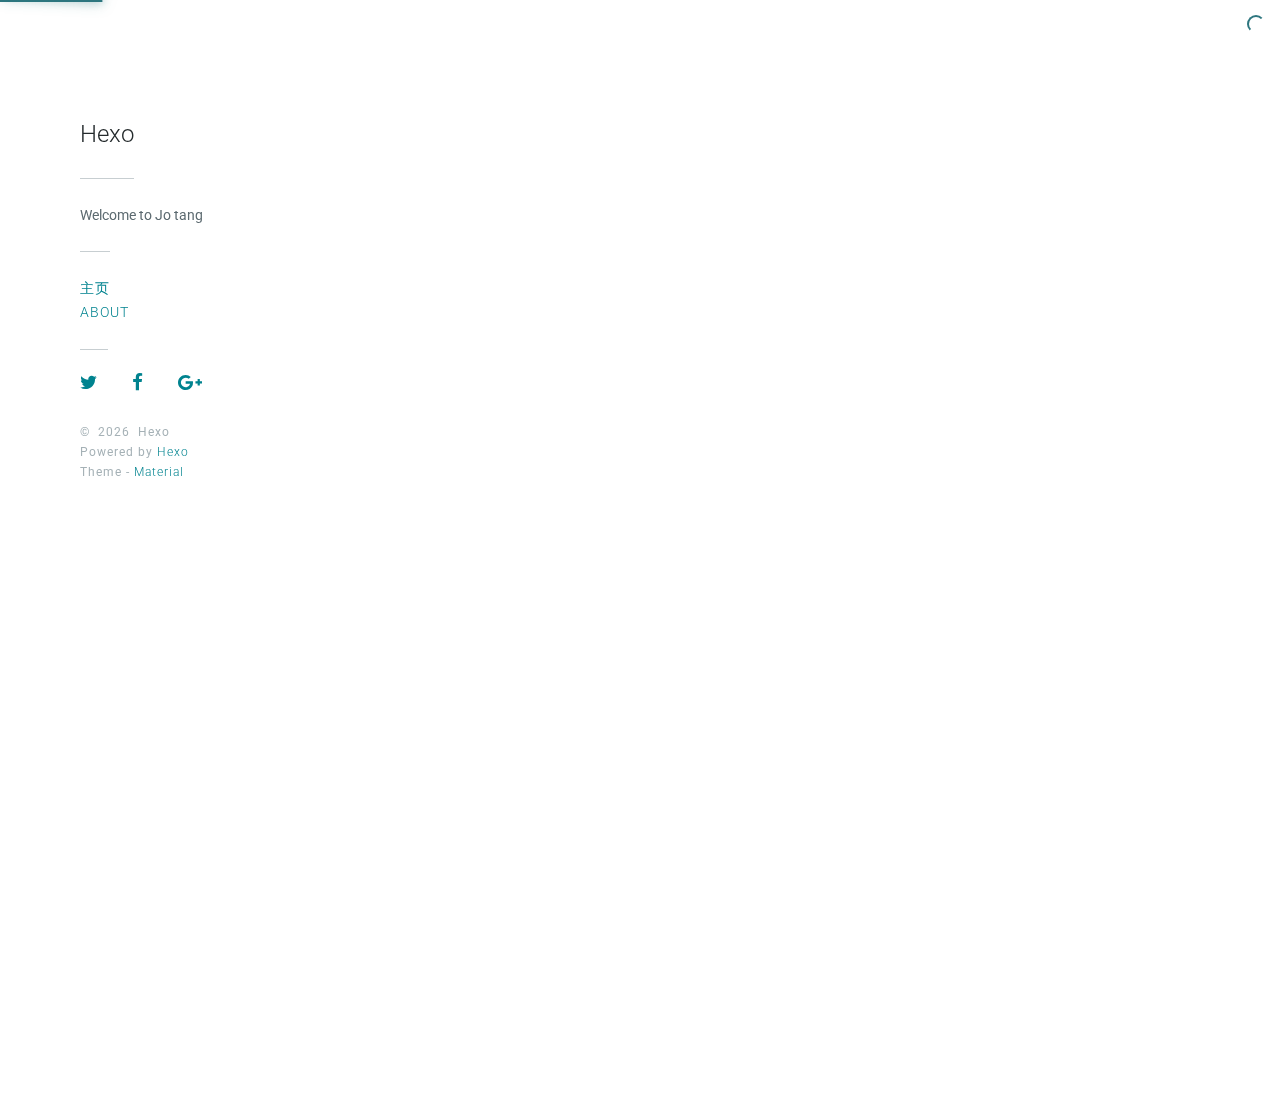
==== commit 63124d78: "Site updated: 2017-08-18 00:17:04" ====
--- a/index.html
+++ b/index.html
@@ -1,5 +1,5 @@
 <!DOCTYPE html>
-<html style="display: none;" >
+<html style="display: none;" lang="zh">
     <head>
     <meta charset="utf-8">
     <!--
@@ -31,8 +31,8 @@
     <!-- Meta & Info -->
     <meta http-equiv="X-UA-Compatible">
     <meta name="viewport" content="width=device-width, initial-scale=1, user-scalable=no">
-    <meta name="theme-color" content="#0097A7">
-    <meta name="author" content="John Doe">
+    <meta name="theme-color" content="#1E6262">
+    <meta name="author" content="Jo Tang">
     <meta name="description" itemprop="description" content="">
     <meta name="keywords" content="">
 
@@ -116,7 +116,7 @@
         <link rel="stylesheet" href="/css/ie-blocker.css">
 
         
-            <script src="/js/ie-blocker.en.js"></script>
+            <script src="/js/ie-blocker.zhCN.js"></script>
         
     <![endif]-->
 
@@ -150,13 +150,13 @@
   #scheme-Paradox .sidebar_archives-count,
   #scheme-Paradox .sidebar-colored .sidebar-header,
   #scheme-Paradox .sidebar-colored .sidebar-badge{
-    background-color: #FFE082 !important;
+    background-color: #ECFFFB !important;
   }
 
   /* Sidebar User Drop Down Menu Text Color */
   #scheme-Paradox .sidebar-colored .sidebar-nav>.dropdown>.dropdown-menu>li>a:hover,
   #scheme-Paradox .sidebar-colored .sidebar-nav>.dropdown>.dropdown-menu>li>a:focus {
-    color: #FFE082 !important;
+    color: #ECFFFB !important;
   }
 
   #post_entry-right-info,
@@ -169,7 +169,7 @@
   .sidebar-colored .sidebar-nav > .open > a:hover,
   .sidebar-colored .sidebar-nav > .open > a:focus,
   #ds-reset #ds-ctx .ds-ctx-entry .ds-ctx-head a {
-    color: #FFE082 !important;
+    color: #ECFFFB !important;
   }
 
   .toTop {
@@ -202,7 +202,7 @@
 
     <style>
       body {
-        background-color: #FFF3E0;
+        background-color: white;
       }
 
       /* blog_info bottom background */
@@ -302,11 +302,17 @@
         <nav class="header-nav header-item">
             <span class="header-nav-item">
                 <a href="/" title="Home">
-                    <span>رئيسية</span>
+                    <span>主页</span>
                 </a>
             </span>
 
             <!-- Pages  -->
+            
+                <span class="header-nav-item">
+                    <a href="/about" title="About">
+                        <span>About</span>
+                    </a>
+                </span>
             
             
         </nav>
@@ -322,6 +328,10 @@
 
     <!-- Facebook -->
     
+        <a href="https://www.facebook.com/facebook" target="_blank">
+            <i class="fa fa-facebook fa-lg" aria-hidden="true"></i>
+        </a>
+    
 
     <!-- Google + -->
     
@@ -382,8 +392,8 @@
         <!-- Post Header Info -->
         <div class="post_entry-header_info without-thumbnail">
             <!-- Author Avatar & Name -->
-            <img src="/img/avatar.png" class="avatar-img" width="44px" height="44px" alt="John Doe's avatar">
-            <span class="name-span">John Doe</span>
+            <img src="/img/avatar.png" class="avatar-img" width="44px" height="44px" alt="Jo Tang's avatar">
+            <span class="name-span">Jo Tang</span>
         </div>
 
         <!-- Null Thumbnail -->
@@ -405,7 +415,7 @@
             
             &nbsp;&nbsp;&nbsp;
             <span>
-                <a href="/2017/08/17/test/" target="_self">واصل القراءة</a>
+                <a href="/2017/08/17/test/" target="_self">阅读全文</a>
             </span>
         </p>
 
@@ -418,7 +428,7 @@
         <div class="post_entry-footer-border"></div>
         <div class="post_entry-footer-info">
             <div class="post_entry-footer-date">
-                Aug 17, 2017
+                8月 17, 2017
             </div>
             <div class="post_entry-footer-comment">
                 
@@ -441,8 +451,8 @@
         <!-- Post Header Info -->
         <div class="post_entry-header_info without-thumbnail">
             <!-- Author Avatar & Name -->
-            <img src="/img/avatar.png" class="avatar-img" width="44px" height="44px" alt="John Doe's avatar">
-            <span class="name-span">John Doe</span>
+            <img src="/img/avatar.png" class="avatar-img" width="44px" height="44px" alt="Jo Tang's avatar">
+            <span class="name-span">Jo Tang</span>
         </div>
 
         <!-- Null Thumbnail -->
@@ -460,11 +470,11 @@
         <!-- Post Excerpt -->
         <p class="post_entry-excerpt">
             
-                Welcome to Hexo
+                Welcome to Hexo! This is your very first post. Check...
             
             &nbsp;&nbsp;&nbsp;
             <span>
-                <a href="/2017/08/17/hello-world/" target="_self">واصل القراءة</a>
+                <a href="/2017/08/17/hello-world/" target="_self">阅读全文</a>
             </span>
         </p>
 
@@ -477,7 +487,7 @@
         <div class="post_entry-footer-border"></div>
         <div class="post_entry-footer-info">
             <div class="post_entry-footer-date">
-                Aug 17, 2017
+                8月 17, 2017
             </div>
             <div class="post_entry-footer-comment">
                 
@@ -524,14 +534,14 @@
     });
     NProgress.start();
     $('#nprogress .bar').css({
-        'background': '#29d'
+        'background': '#2D767F'
     });
     $('#nprogress .peg').css({
-        'box-shadow': '0 0 10px #29d, 0 0 15px #29d'
+        'box-shadow': '0 0 10px #2D767F, 0 0 15px #2D767F'
     });
     $('#nprogress .spinner-icon').css({
-        'border-top-color': '#29d',
-        'border-left-color': '#29d'
+        'border-top-color': '#2D767F',
+        'border-left-color': '#2D767F'
     });
     setTimeout(function() {
         NProgress.done();
